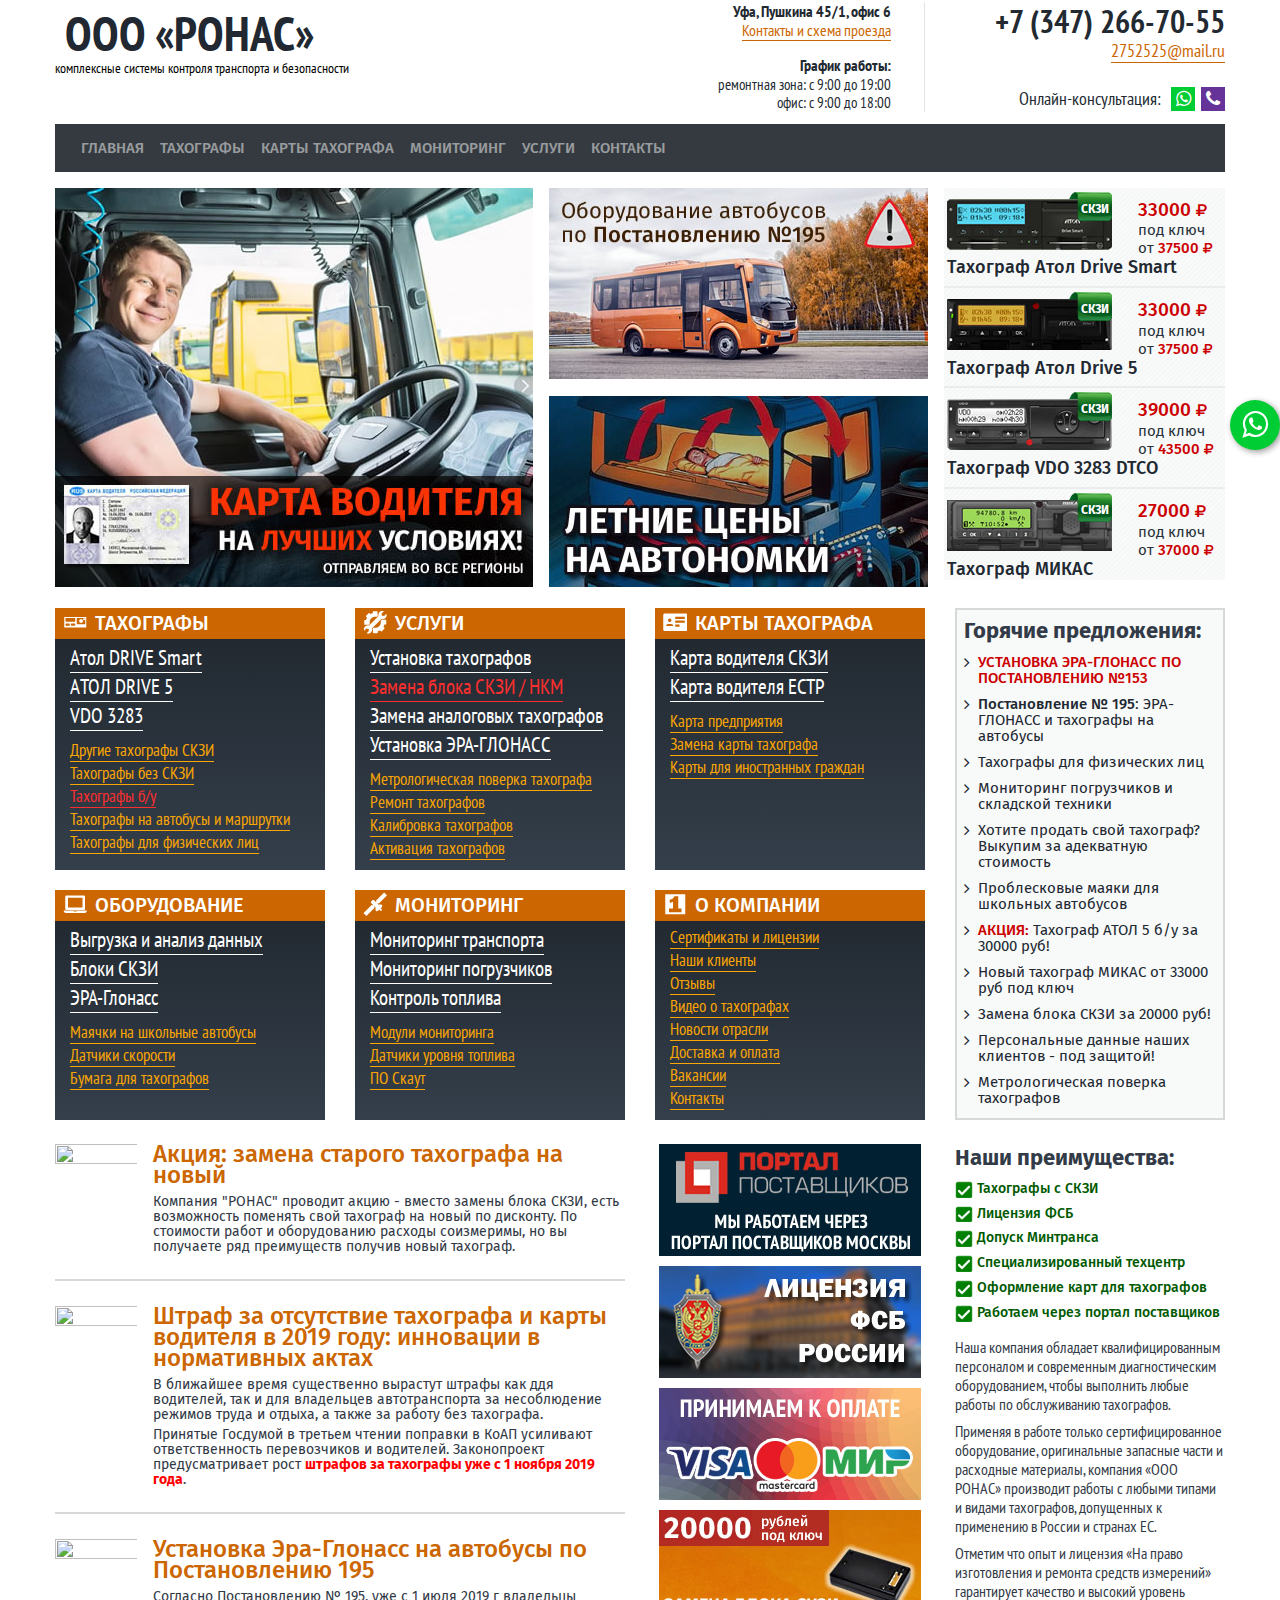
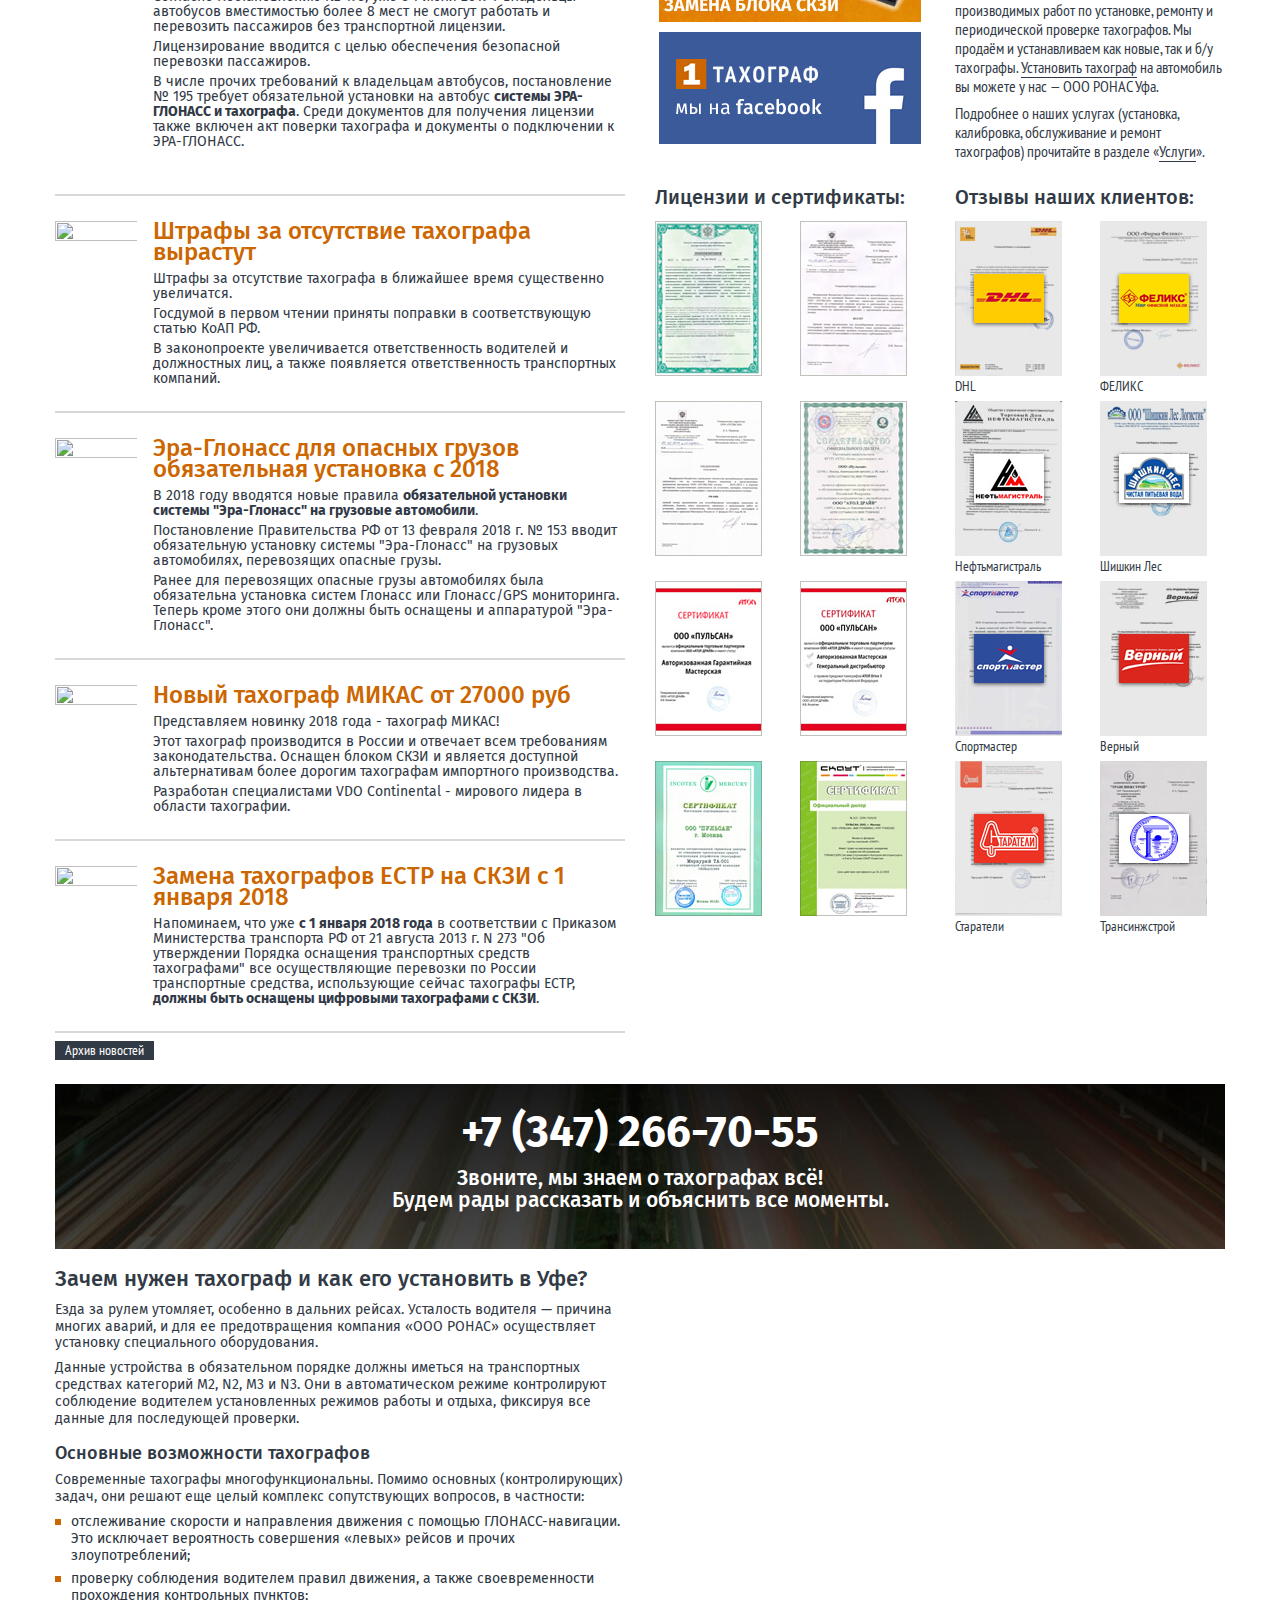
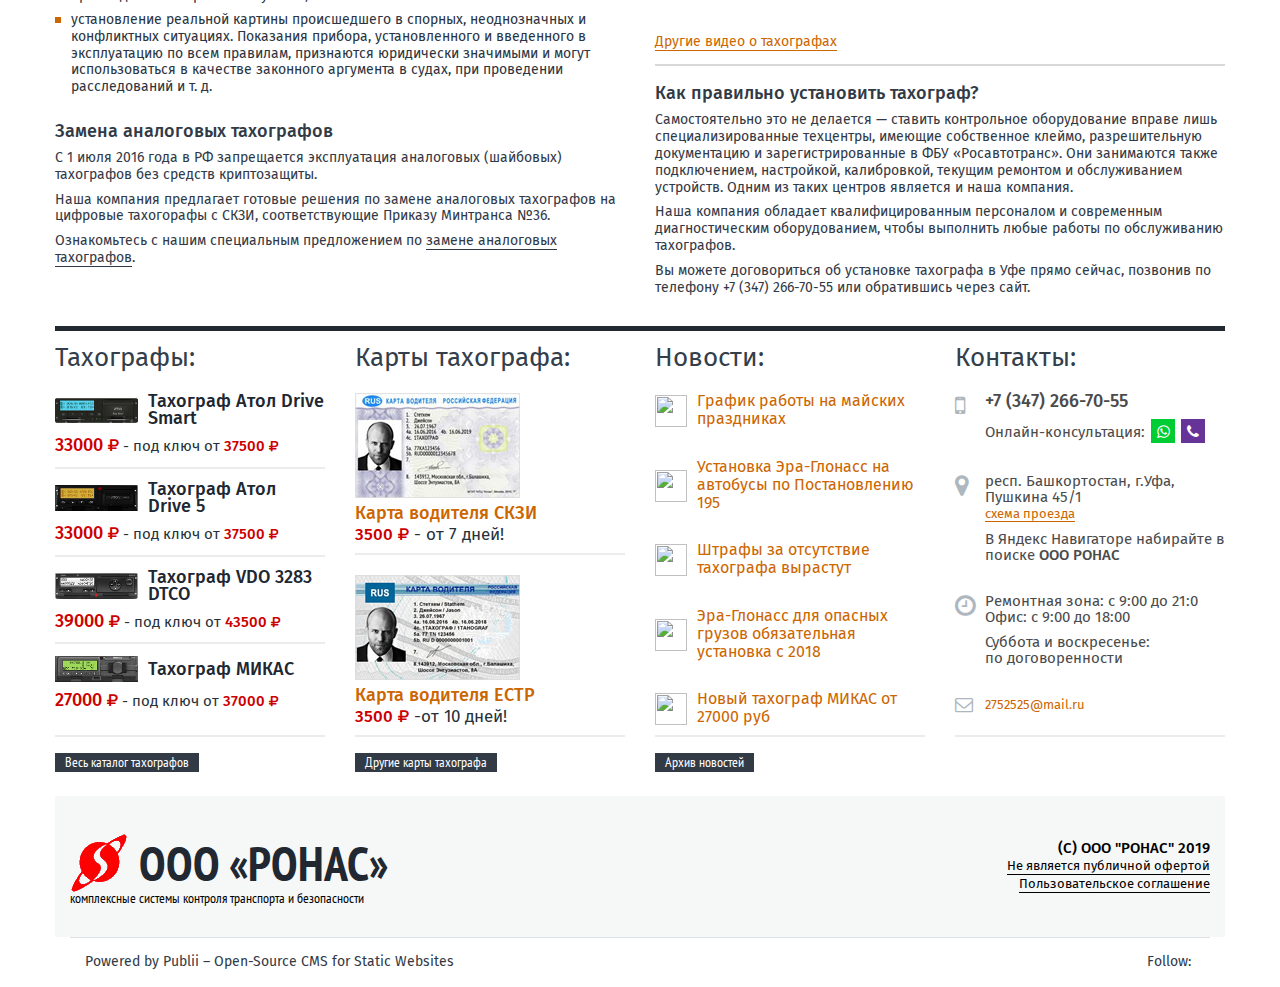
==== index.html @ 30694352 "Updated from Publii" ====
<!DOCTYPE html>
<html lang="ru">
<head>
	<meta charset="UTF-8">
	<meta name="viewport" content="width=device-width, initial-scale=1, shrink-to-fit=no">

	<title>Тахограф в Уфе | Купить и заказать установку в компании «ООО РОНАС»</title>
        <title>RonasUfa</title>
     
    <meta name="robots" content="index, follow" /> 
    <link rel="canonical" href="https://neftekamsksmart.ru/ufa/"> 
     
    <link rel="alternate" type="application/atom+xml" href="https://neftekamsksmart.ru/ufa/feed.xml" />
<link rel="alternate" type="application/json" href="https://neftekamsksmart.ru/ufa/feed.json" />
 
     
	<link href="https://fonts.googleapis.com/css?family=Fira+Sans:400,500,700|PT+Sans+Narrow:400,700&amp;subset=cyrillic" rel="stylesheet"> 
	<link rel="stylesheet" href="assets/themes/tahograf/css/bootstrap.min.css">
	<link rel="stylesheet" href="assets/themes/tahograf/css/font-awesome.min.css">
	<link rel="stylesheet" href="assets/themes/tahograf/css/jquery.fancybox.min.css">
	<link rel="stylesheet" href="assets/themes/tahograf/css/style.css">  

    <meta name="description"  content="Компания «ООО РОНАС» осуществляет продажу и установку тахографов по выгодной стоимости. Сделать заказ можно на сайте или по телефону в Уфе +7 (347) 266-70-55." />

    <link rel="canonical" href="index.html" />
    <!-- /all in one seo pack -->
    <link rel='dns-prefetch' href='index.html' />
    <link rel='dns-prefetch' href='https://www.google.com/' />
    <link rel='dns-prefetch' href='https://s.w.org/' />
    <link rel='shortlink' href='index.html' />
    <style>
        body {
            display: flex;
            min-height: 100vh;
            flex-direction: column;
        }

        main {
            flex: 1;
        }
    </style>
    <script type="application/ld+json">{"@context":"http://schema.org","@type":"Organization","name":"RonasUfa","logo":"https://neftekamsksmart.ru/ufa/media/website/ronas_O.png","url":"https://neftekamsksmart.ru/ufa/"}</script> 
    
</head>
<body>
    
    <header class="container-fluid jeneral">
		<div class="row">
			<div class="col-md-auto col-12 text-md-left text-center pb-3 pb-md-0 header-logo" >
				<a href="index.html" class="no-border nowrap">
					<p><img  src="https://neftekamsksmart.ru/ufa/media/website/ronas_O.png" alt="">ООО «РОНАС»</p>
					<div>комплексные системы контроля транспорта и безопасности</div>
				</a>
			</div>
			<div class="col-sm-auto ml-md-auto header-addr">
				<div >
					<b>Уфа, Пушкина 45/1, офис 6</b>
					<a href="/o-kompanii/contacty/" class="link-orange underlined">Контакты и схема проезда</a>
					<b class="pt-3">График работы:</b>
					<p>ремонтная зона: с 9:00 до 19:00</p>
					<p>офис: с 9:00 до 18:00</p>

				</div>
			</div>
			<div class="col-xl-3 col-sm-auto pt-3 pt-sm-0 header-contacts">
				<div>
					<a href="tel:+73472667055" class="no-border">+7 (347) 266-70-55</a>
					<a href="mailto:2752525@mail.ru" class="link-orange underlined">2752525@mail.ru</a>
					<p class="pt-4">
						<span class="pr-1">Онлайн-консультация:</span>
						<a target="_blank" href="https://api.whatsapp.com/send?phone=79373033031" rel="nofollow noopener noreferrer"><i class="fa fa-whatsapp sots" aria-hidden="true"></i></a>
						<a target="_blank" href="viber://add?number=79373033031"  rel="nofollow noopener noreferrer"><i class="fa fa-phone sots" aria-hidden="true"></i></a>
					</p>
				</div>
			</div>
		</div>

	</header>


	<nav class="container-fluid"  itemscope itemtype="http://schema.org/SiteNavigationElement">
		<div class="navbar navbar-light navbar-dark bg-dark navbar-expand-md">
			<button class="navbar-toggler" type="button" data-toggle="collapse" data-target="#navbar-mobile" aria-controls="navbar-mobile" aria-expanded="false" aria-label="Toggle navigation">
				 <span class="navbar-toggler-icon"></span>
			</button>

			<div id="navbar-mobile" class="navbar-collapse collapse">
                <ul class="navbar-nav">
                        <li class="nav-item">
                            <a class="nav-link" href="https://neftekamsksmart.ru/ufa/">Главная</a>
                        </li>
                        <li class="nav-item dropdown">
                            <a class="nav-link dropdown-toggle" href="https://neftekamsksmart.ru/ufa/tahograhy" role="button" data-toggle="dropdown" aria-haspopup="true" aria-expanded="false">Тахографы</a>
                            <div class="dropdown-menu dropdown-menu-right">
                                    <a class="dropdown-item" href="https://neftekamsksmart.ru/ufa/merkuriy">Меркурий ТА-001</a>
                            </div>
                        </li>
                        <li class="nav-item dropdown">
                            <a class="nav-link dropdown-toggle" href="https://neftekamsksmart.ru/ufa/karty" role="button" data-toggle="dropdown" aria-haspopup="true" aria-expanded="false">Карты тахографа</a>
                            <div class="dropdown-menu dropdown-menu-right">
                                    <a class="dropdown-item" href="https://neftekamsksmart.ru/ufa/karta_skzi">Карта водителя СКЗИ</a>
                                    <a class="dropdown-item" href="https://neftekamsksmart.ru/ufa/karta_rf">Карта водителя без СКЗИ</a>
                                    <a class="dropdown-item" href="https://neftekamsksmart.ru/ufa/karta_estr">Карта водителя ЕСТР</a>
                            </div>
                        </li>
                        <li class="nav-item dropdown">
                            <a class="nav-link dropdown-toggle" href="https://neftekamsksmart.ru/ufa/monitoring" role="button" data-toggle="dropdown" aria-haspopup="true" aria-expanded="false">Мониторинг</a>
                            <div class="dropdown-menu dropdown-menu-right">
                                    <a class="dropdown-item" href="https://neftekamsksmart.ru/ufa/monitoring_transport">Мониторинг транспорта</a>
                                    <a class="dropdown-item" href="https://neftekamsksmart.ru/ufa/kontrol_topliva">Контроль топлива</a>
                            </div>
                        </li>
                        <li class="nav-item dropdown">
                            <a class="nav-link dropdown-toggle" href="https://neftekamsksmart.ru/ufa/uslugi" role="button" data-toggle="dropdown" aria-haspopup="true" aria-expanded="false">Услуги</a>
                            <div class="dropdown-menu dropdown-menu-right">
                                    <a class="dropdown-item" href="https://neftekamsksmart.ru/ufa/ustanovka_taho">Установка тахографа</a>
                                    <a class="dropdown-item" href="https://neftekamsksmart.ru/ufa/kalibrovka_taho">Калибровка тахографов</a>
                                    <a class="dropdown-item" href="https://neftekamsksmart.ru/ufa/zamena_skzi">Замена блока СКЗИ</a>
                                    <a class="dropdown-item" href="https://neftekamsksmart.ru/ufa/poverka_taho">Поверка тахографа</a>
                            </div>
                        </li>
                        <li class="nav-item">
                            <a class="nav-link" href="https://neftekamsksmart.ru/ufa/kontakty">Контакты</a>
                        </li>
                </ul>
			</div>
		</div>


	</nav>

<main>
<div class="container-fluid mt-3">

        		<div class="row mx-n2">
        			<div class="col-lg-5 col-sm-7 px-2 d-flex flex-column">
        				<a href="/oformlenie_kart/voditelya/" class="main-banner-big flex-grow-1"><img src="media/files/main-banner-1.jpg" alt=""></a>
        			</div>
        			<div class="col-lg-4 col-sm-5 px-2 d-flex flex-column">
        				<a href="/o-kompanii/novosti/oborudovanie-avtobusov-po-postanovleniyu-195/" class="main-banner-small mt-3 mt-sm-0 flex-grow-1"><img src="media/files/main-banner-2.jpg" alt=""></a>
        				<a href="http://1автоклимат.рф" class="main-banner-small mt-3 flex-grow-1" target="_blank" rel="nofollow noopener noreferrer"><img src="media/files/main-banner-3.jpg" alt=""></a>
        			</div>
        			<div class="col-lg-3 col-md-auto col-sm-6 order-1 order-lg-0 main-favorites px-2">
        				<div class="d-flex flex-column justify-content-between">
        					<a href="/tahography/skzi/takhograf-atol-drive-smart/">
        						<div class="row">
        							<div class="col-sm-8 col-auto product-labeled skzi"><img src="media/files/main-favorites-1.jpg" alt="" class="img-fluid"></div>
        							<div class="col-sm-4 col">
        								<mark class="red"><b>33000</b> <i class="fa fa-rub" aria-hidden="true"></i></mark>
        								<p>под ключ от <span class="red"><b>37500</b> <i class="fa fa-rub" aria-hidden="true"></i></span></p>
        							</div>
        						</div>
        						<p>Тахограф Атол Drive Smart</p>
        					</a>
        					<a href="/tahography/skzi/atol_drive_5/">
        						<div class="row">
        							<div class="col-sm-8 col-auto product-labeled skzi"><img src="media/files/main-favorites-2.jpg" alt="" class="img-fluid"></div>
        							<div class="col-4 col">
        								<mark class="red"><b>33000</b> <i class="fa fa-rub" aria-hidden="true"></i></mark>
        								<p>под ключ от <span class="red"><b>37500</b> <i class="fa fa-rub" aria-hidden="true"></i></span></p>
        							</div>
        						</div>
        						<p>Тахограф Атол Drive 5</p>
        					</a>
        					<a href="/tahography/skzi/continental_3283_skzi/">
        						<div class="row">
        							<div class="col-sm-8 col-auto product-labeled skzi"><img src="media/files/main-favorites-3.jpg" alt="" class="img-fluid"></div>
        							<div class="col-4 col">
        								<mark class="red"><b>39000</b> <i class="fa fa-rub" aria-hidden="true"></i></mark>
        								<p>под ключ от <span class="red"><b>43500</b> <i class="fa fa-rub" aria-hidden="true"></i></span></p>
        							</div>
        						</div>
        						<p>Тахограф VDO 3283 DTCO</p>
        					</a>
        					<a href="/tahography/skzi/takhograf-mikas-s-skzi/">
        						<div class="row">
        							<div class="col-sm-8 col-auto product-labeled skzi"><img src="media/files/main-favorites-4.jpg" alt="" class="img-fluid"></div>
        							<div class="col-4 col">
        								<mark class="red"><b>27000</b> <i class="fa fa-rub" aria-hidden="true"></i></mark>
        								<p>под ключ от <span class="red"><b>37000</b> <i class="fa fa-rub" aria-hidden="true"></i></span></p>
        							</div>
        						</div>
        						<p>Тахограф МИКАС</p>
        					</a>
        				</div>
        			</div>
        		</div>
        		
        		<div class="row">
        			<div class="col-lg-9 col-12">
        				<div class="row">
        					<div class="col-md-4 col-sm-6 d-flex">
        						<div class="main-menu-item">
        							<header><img src="media/files/tahograf.png" class='mr-2' alt="ТАХОГРАФЫ">ТАХОГРАФЫ</header>
        							<div class="link-list gradient-dark">
        								<p class="link-list pb-2">
        									<a href="/tahography/skzi/takhograf-atol-drive-smart/" class="underlined">Атол DRIVE Smart</a>
        									<a href="/tahography/skzi/atol_drive_5/" class="underlined">AТОЛ DRIVE 5</a>
        									<a href="/tahography/skzi/continental_3283_skzi/" class="underlined">VDO 3283</a>
        								</p>
        								<a href="/tahography/tahograf_s_skzi/" class="link-orange underlined">Другие тахографы СКЗИ</a>
        								<a href="/tahography/bez_skzi/" class="link-orange underlined">Тахографы без СКЗИ</a>
        								<a href="/tahography/takhografy-bu/" class="red underlined">Тахографы б/у</a>
        								<a href="/o-kompanii/novosti/avtobusy-i-marshrutki-oboruduyut-takhografami/" class="link-orange underlined">Тахографы на автобусы и маршрутки</a>
        <a href="/tahography/tahograf-dlya-fizicheskih-lic/" class="link-orange underlined">Тахографы для физических лиц</a>
        							</div>
        						</div>
        					</div>
        					<div class="col-md-4 col-sm-6 d-flex">
        						<div class="main-menu-item">
        							<header><img src="media/files/repair.png" class='mr-2' alt="">УСЛУГИ</header>
        							<div class="link-list gradient-dark">
        								<p class="link-list pb-2">
        									<a href="/uslugi/ustanovka_tahografov/" class="underlined">Установка тахографов</a>
        									<a href="/tahography/zamena-bloka-skzi/" class="red underlined">Замена блока СКЗИ / НКМ</a>
        									<a href="/uslugi/zamena_tahografa/" class="underlined">Замена аналоговых тахографов</a>
        <a href="/uslugi/ustanovka-era-glonass-po-153-postanovleniyu/" class="underlined">Установка ЭРА-ГЛОНАСС</a>
        								</p>
        								<a href="/uslugi/poverka-takhografov/" class="link-orange underlined">Метрологическая поверка тахографа</a>
        								<a href="/uslugi/remont_tahografa/" class="link-orange underlined">Ремонт тахографов</a>
        								<a href="/uslugi/kalibrovka_tahografa/" class="link-orange underlined">Калибровка тахографов</a>
        								<a href="/uslugi/aktivaciya_tahografa/" class="link-orange underlined">Активация тахографов</a>
        							</div>
        						</div>
        					</div>
        					<div class="col-md-4 col-sm-6 d-flex">
        						<div class="main-menu-item">
        							<header><img src="media/files/id.png" class='mr-2' alt="КАРТЫ ТАХОГРАФА">КАРТЫ ТАХОГРАФА</header>
        							<div class="link-list gradient-dark">
        								<p class="link-list pb-2">
        									<a href="karta_voditelya/karta_voditelya_skzi/" class="underlined">Карта водителя СКЗИ</a>
        									<a href="karta_voditelya/karta_voditelya_estr/" class="underlined">Карта водителя ЕСТР</a>
        								</p>
        								<a href="/oformlenie_kart/predpriyatiya/" class="link-orange underlined">Карта предприятия</a>
        								<a href="/oformlenie_kart/zamena-kart/" class="link-orange underlined">Замена карты тахографа</a>
        								<a href="/oformlenie_kart/karty-takhografa-dlya-inostrannykh-grazhdan/" class="link-orange underlined">Карты для иностранных граждан</a>
        							</div>
        						</div>
        					</div>
        					<div class="col-md-4 col-sm-6 d-flex">
        						<div class="main-menu-item">
        							<header><img src="media/files/laptop.png" class='mr-2' alt="">ОБОРУДОВАНИЕ</header>
        							<div class="link-list gradient-dark">
        								<p class="link-list pb-2">
        									<a href="/oborudovanie/read/" class="underlined">Выгрузка и анализ данных</a>
        									<a href="/oborudovanie/blok-skzi/" class="underlined">Блоки СКЗИ</a>
        									<a href="/glonass_gps/moduli_monitoringa_skaut/omnicomm-asn-era-glonass/" class="underlined">ЭРА-Глонасс</a>
        								</p>
        								<a href="/oborudovanie/migalki-dlya-shkolnykh-avtobusov/" class="link-orange underlined">Маячки на школьные автобусы</a>
        								<a href="/oborudovanie/datchik-skorosti/" class="link-orange underlined">Датчики скорости</a>
        								<a href="/oborudovanie/termobumaga/" class="link-orange underlined">Бумага для тахографов</a>
        							</div>
        						</div>
        					</div>
        					<div class="col-md-4 col-sm-6 d-flex">
        						<div class="main-menu-item">
        							<header><img src="media/files/sattelite.png" class='mr-2' alt="">МОНИТОРИНГ</header>
        							<div class="link-list gradient-dark">
        								<p class="link-list pb-2">
        									<a href="/glonass_gps/transport_monitoring/" class="underlined">Мониторинг транспорта</a>
        									<a href="/glonass_gps/forklift/" class="underlined">Мониторинг погрузчиков</a>
        									<a href="/glonass_gps/fuel_control/" class="underlined">Контроль топлива</a>
        								</p>
        								<a href="/glonass_gps/moduli-monitoringa-skaut/" class="link-orange underlined">Модули мониторинга</a>
        								<a href="/glonass_gps/dut/" class="link-orange underlined">Датчики уровня топлива</a>
        								<a href="/glonass_gps/sistema_skaut/" class="link-orange underlined">ПО Скаут</a>
        							</div>
        						</div>
        					</div>
        					<div class="col-md-4 col-sm-6 d-flex">
        						<div class="main-menu-item">
        							<header><img src="media/files/1.png" class='mr-2' alt="">О КОМПАНИИ</header>
        							<div class="link-list gradient-dark">
        								<a href="/o-kompanii/sertificaty/" class="link-orange underlined">Сертификаты и лицензии</a>
        								<a href="/o-kompanii/clienty/" class="link-orange underlined">Наши клиенты</a>
        								<a href="/o-kompanii/otzyvy/" class="link-orange underlined">Отзывы</a>
        								<a href="/tahography/video-o-tahografah/" class="link-orange underlined">Видео о тахографах</a>
        								<a href="/o-kompanii/novosti/" class="link-orange underlined">Новости отрасли</a>
        								<a href="/o-kompanii/dostavka-oplata/" class="link-orange underlined">Доставка и оплата</a>
        								<a href="/o-kompanii/vacations/" class="link-orange underlined">Вакансии</a>
        								<a href="/o-kompanii/contacty/" class="link-orange underlined">Контакты</a>
        							</div>
        						</div>
        					</div>
        				</div>
        			</div>
        
        			<div class="col-lg-3 col-md col-sm-6 order-1 order-lg-0 main-hot-deals">
        				<div>
        					<h4 class="main-aside">Горячие предложения:</h4>
                                                                                      					<ul>
        <li><div><a href="/uslugi/ustanovka-era-glonass-po-153-postanovleniyu/"><b><span class="red">Установка ЭРА-ГЛОНАСС по Постановлению №153</span></b></a></div></li>
        <li><div><a href="/o-kompanii/novosti/oborudovanie-avtobusov-po-postanovleniyu-195/"><b>Постановление № 195</b>: ЭРА-ГЛОНАСС и тахографы на автобусы</a></div></li>
        <li><div><a href="/tahography/tahograf-dlya-fizicheskih-lic/">Тахографы для физических лиц</a></div></li>
        <li><div><a href="/glonass_gps/forklift/">Мониторинг погрузчиков и складской техники</a></div></li>
        <li><div><a href="/uslugi/prodat-tahograf/">Хотите продать свой тахограф? Выкупим за адекватную стоимость</a></div></li>
        <li><div><a href="/oborudovanie/migalki-dlya-shkolnykh-avtobusov/">Проблесковые маяки для школьных автобусов</a></div></li>
        <li><div><a href="/tahography/takhografy-bu/"><span class="red">АКЦИЯ:</span> Тахограф АТОЛ 5 б/у за 30000 руб!</a></div></li>
        <li><div><a href="/o-kompanii/novosti/novyy-takhograf-mikas-ot-33000-rub/">Новый тахограф МИКАС от 33000 руб под ключ</a></div></li>
        <li><div><a href="/tahography/zamena-bloka-skzi/">Замена блока СКЗИ за 20000 руб!</a></div></li>
        <li><div><a href="/o-kompanii/novosti/obrabotka-personalnykh-dannykh/">Персональные данные наших клиентов - под защитой!</a></div></li>
        <li><div><a href="/uslugi/poverka-takhografov/">Метрологическая поверка тахографов</a></div></li>
        					</ul>
        				</div>
        			</div>
        		</div>
        
        		<div class="row mt-4">
        			<div class="col-md-6">
        		<div class="main-news-item"><div class="row"><div class="col-2"><a href="/o-kompanii/novosti/zamena-starogo-tahografa-na-novyj/"><img width="150" height="150" src="/wp-content/uploads/2019/10/drive-smart-1-150x150.jpg" class="img-fluid wp-post-image" alt="" /></a></div>
        		<div class="col-10"><h4><a href="/o-kompanii/novosti/zamena-starogo-tahografa-na-novyj/" class="link-orange">Акция: замена старого тахографа на новый</a></h4>
        		<p>Компания "РОНАС" проводит акцию - вместо замены блока СКЗИ, есть возможность поменять свой тахограф на новый по дисконту. По стоимости работ и оборудованию расходы соизмеримы, но вы получаете ряд преимуществ получив новый тахограф.</p></div></div></div>
        		
        		<div class="main-news-item"><div class="row"><div class="col-2"><a href="/o-kompanii/novosti/novye-shtrafy-za-otsutstvie-tahografa-i-narushenie-rezhima-truda-i-otdyha-uzhe-s-1-noyabrya-2019-g/"><img width="150" height="150" src="/wp-content/uploads/2019/07/gaishnik.jpg" class="img-fluid wp-post-image" alt="" /></a></div>
        		<div class="col-10"><h4><a href="/o-kompanii/novosti/novye-shtrafy-za-otsutstvie-tahografa-i-narushenie-rezhima-truda-i-otdyha-uzhe-s-1-noyabrya-2019-g/" class="link-orange">Штраф за отсутствие тахографа и карты водителя в 2019 году: инновации в нормативных актах</a></h4>
        		<p>В ближайшее время существенно вырастут штрафы как ддя водителей, так и для владельцев автотранспорта за несоблюдение режимов труда и отдыха, а также за работу без тахографа.</p>
        		<p>Принятые Госдумой в третьем чтении поправки в КоАП усиливают ответственность перевозчиков и водителей. Законопроект предусматривает рост <strong style="color:red;">штрафов за тахографы уже с 1 ноября 2019 года</strong>.</p></div></div></div>
        		<div class="main-news-item"><div class="row"><div class="col-2"><a href="/o-kompanii/novosti/oborudovanie-avtobusov-po-postanovleniyu-195/"><img width="150" height="150" src="wp-content/uploads/2019/04/51cd-1-150x150.jpg" class="img-fluid wp-post-image" alt="" srcset="wp-content/uploads/2019/04/51cd-1-150x150.jpg 150w, wp-content/uploads/2019/04/51cd-1-165x165.jpg 165w" sizes="(max-width: 150px) 100vw, 150px" /></a></div><div class="col-10"><h4><a href="/o-kompanii/novosti/oborudovanie-avtobusov-po-postanovleniyu-195/" class="link-orange">Установка Эра-Глонасс на автобусы по Постановлению 195</a></h4><p>Согласно Постановлению № 195, уже с 1 июля 2019 г владельцы автобусов вместимостью более 8 мест не смогут работать и перевозить пассажиров без транспортной лицензии.</p>
        
        <p>Лицензирование вводится с целью обеспечения безопасной перевозки пассажиров. </p>
        
        <p>В числе прочих требований к владельцам автобусов, постановление № 195 требует обязательной установки на автобус <strong>системы ЭРА-ГЛОНАСС  и тахографа</strong>. Среди документов для получения лицензии также включен акт поверки тахографа и документы о подключении к ЭРА-ГЛОНАСС.</p>
        <p>&nbsp;</p></div></div></div><div class="main-news-item"><div class="row"><div class="col-2"><a href="/o-kompanii/novosti/shtrafy-za-otsutstvie-takhografa-vyrastut/"><img width="150" height="150" src="wp-content/uploads/2019/04/c1d63c99806bf85b2166f1be72116b92-150x150.jpg" class="img-fluid wp-post-image" alt="" /></a></div><div class="col-10"><h4><a href="/o-kompanii/novosti/shtrafy-za-otsutstvie-takhografa-vyrastut/" class="link-orange">Штрафы за отсутствие тахографа вырастут</a></h4><p>Штрафы за отсутствие тахографа в ближайшее время существенно увеличатся.</p>
        
        <p>Госдумой в первом чтении приняты поправки в соответствующую статью КоАП РФ.</p>
        
        <p>В законопроекте увеличивается ответственность водителей и должностных лиц, а также появляется ответственность транспортных компаний.</p></div></div></div><div class="main-news-item"><div class="row"><div class="col-2"><a href="/o-kompanii/novosti/era-glonass-obyazatelna-v-2018-godu-dlya-opasnykh-gruzov/"><img width="150" height="150" src="wp-content/uploads/2019/04/132-1024x576-150x150.jpg" class="img-fluid wp-post-image" alt="" /></a></div><div class="col-10"><h4><a href="/o-kompanii/novosti/era-glonass-obyazatelna-v-2018-godu-dlya-opasnykh-gruzov/" class="link-orange">Эра-Глонасс для опасных грузов обязательная установка с 2018</a></h4><p>В 2018 году вводятся новые правила <strong>обязательной установки системы "Эра-Глонасс" на грузовые автомобили</strong>.</p>
        <p>Постановление Правительства РФ от 13 февраля 2018 г. № 153 вводит обязательную установку системы "Эра-Глонасс" на грузовых автомобилях, перевозящих опасные грузы.</p>
        
        <p>Ранее для перевозящих опасные грузы автомобилях была обязательна установка систем Глонасс или Глонасс/GPS мониторинга. Теперь кроме этого они должны быть оснащены и аппаратурой "Эра-Глонасс".</p></div></div></div><div class="main-news-item"><div class="row"><div class="col-2"><a href="/o-kompanii/novosti/novyy-takhograf-mikas-ot-33000-rub/"><img width="150" height="150" src="wp-content/uploads/2019/04/mikas_t2-150x150.jpg" class="img-fluid wp-post-image" alt="" /></a></div><div class="col-10"><h4><a href="/o-kompanii/novosti/novyy-takhograf-mikas-ot-33000-rub/" class="link-orange">Новый тахограф МИКАС от 27000 руб</a></h4><p>Представляем новинку 2018 года - <a href="/tahography/skzi/takhograf-mikas-s-skzi/">тахограф МИКАС</a>!</p>
        <p>Этот тахограф производится в России и отвечает всем требованиям законодательства. Оснащен блоком СКЗИ и является доступной альтернативам более дорогим тахографам импортного производства.</p>
        <p>Разработан специалистами VDO Continental - мирового лидера в области тахографии.</p></div></div></div><div class="main-news-item"><div class="row"><div class="col-2"><a href="/o-kompanii/novosti/zamena-takhografov-estr-na-skzi-s-1-yanvarya-2018/"><img width="150" height="150" src="wp-content/uploads/2019/04/sajt-150x150.jpg" class="img-fluid wp-post-image" alt="" /></a></div><div class="col-10"><h4><a href="/o-kompanii/novosti/zamena-takhografov-estr-na-skzi-s-1-yanvarya-2018/" class="link-orange">Замена тахографов ЕСТР на СКЗИ с 1 января 2018</a></h4><p>Напоминаем, что уже <strong>с 1 января 2018 года</strong> в соответствии с Приказом Министерства транспорта РФ от 21 августа 2013 г. N 273 "Об утверждении Порядка оснащения транспортных средств тахографами" все осуществляющие перевозки по России транспортные средства, использующие сейчас тахографы ЕСТР, <strong>должны быть оснащены цифровыми тахографами с СКЗИ</strong>.</p></div></div></div>
        				<a href="/o-kompanii/novosti/" class="mt-2 btn-dark-gray">Архив новостей</a>
        			</div>
        
        			<div class="col-md-6">
        				<div class="row">
        					<div class="col-xl-6 col-lg-5 order-1 order-lg-0 block-cards">
        						<span><a href="https://old-zakupki.mos.ru/#/suppliers/1101072" target="_blank" rel="nofollow noopener noreferrer"><img src="media/files/block-card-1.jpg" class="img-fluid" alt=""></a></span>
        						<span><a href="/o-kompanii/sertificaty/"><img src="media/files/block-card-2.jpg" class="img-fluid" alt=""></a></span>
        						<span><a href="/o-kompanii/dostavka-oplata/"><img src="media/files/block-card-3.jpg" class="img-fluid" alt=""></a></span>
        						<span><a href="/tahography/zamena-bloka-skzi/"><img src="media/files/block-card-4.jpg" class="img-fluid" alt=""></a></span>
        						<span><a href="https://www.facebook.com/%D0%A1%D0%B5%D1%80%D1%82%D0%B8%D1%84%D0%B8%D1%86%D0%B8%D1%80%D0%BE%D0%B2%D0%B0%D0%BD%D0%BD%D1%8B%D0%B9-%D1%83%D1%81%D1%82%D0%B0%D0%BD%D0%BE%D0%B2%D0%BE%D1%87%D0%BD%D1%8B%D0%B9-%D1%86%D0%B5%D0%BD%D1%82%D1%80-%D0%9F%D1%83%D0%BB%D1%8C%D1%81%D0%B0%D0%BD-1788670204737111/"target="_blank" rel="nofollow noopener noreferrer"><img src="media/files/block-card-5.jpg" class="img-fluid" alt=""></a></span>
        					</div>
        					<div class="col-xl-6 col-lg-7">
        						<h4 class="main-aside">Наши преимущества:</h4>
        						<ul class="green-list">
        							<li>Тахографы с СКЗИ</li>
        							<li>Лицензия ФСБ</li>
        							<li>Допуск Минтранса</li>
        							<li>Специализированный техцентр</li>
        							<li>Оформление карт для тахографов</li>
        							<li>Работаем через портал поставщиков</li>
        						</ul>
        						<p class="aside-narrow mt-3">Наша компания обладает квалифицированным персоналом и современным диагностическим оборудованием, чтобы выполнить любые работы по обслуживанию тахографов.</p>
        						<p class="aside-narrow">Применяя в работе только сертифицированное оборудование, оригинальные запасные части и расходные материалы, компания «ООО РОНАС» производит работы с любыми типами и видами тахографов, допущенных к применению в России и странах ЕС.</p>
        						<p class="aside-narrow">Отметим что опыт и лицензия «На право изготовления и ремонта средств измерений» гарантирует качество и высокий уровень производимых работ по установке, ремонту и периодической проверке тахографов. Мы продаём и устанавливаем как новые, так и б/у тахографы. <a href="/uslugi/ustanovka/" class="underlined">Установить тахограф</a> на автомобиль вы можете у нас &#8212; ООО РОНАС Уфа.</p>
        						<p class="aside-narrow">Подробнее о наших услугах (установка, калибровка, обслуживание и ремонт тахографов) прочитайте в разделе «<a href="/uslugi/" class="underlined">Услуги</a>».</p>
        					</div>
        				</div>
        
        				<div class="row mt-4 block-certificates">
        					<div class="col-6">
        						<h5 class="main-aside">Лицензии и сертификаты:</h5>
        						<div class="row">
        							<div class="col-6">
        								<a href="/media/files/lic1.jpg" data-fancybox="images">
        									<img src="media/files/blic1.jpg" alt="" class="img-fluid small-brightness">
        								</a>
        							</div>
        							<div class="col-6">
        								<a href="/media/files/lic2.jpg" data-fancybox="images">
        									<img src="media/files/blic2.jpg" alt="" class="img-fluid small-brightness">
        								</a>
        							</div>
        							<div class="col-6">
        								<a href="/media/files/lic3.jpg" data-fancybox="images">
        									<img src="media/files/blic3.jpg" alt="" class="img-fluid small-brightness">
        								</a>
        							</div>
        							<div class="col-6">
        								<a href="/media/files/lic4.jpg" data-fancybox="images">
        									<img src="media/files/blic4.jpg" alt="" class="img-fluid small-brightness">
        								</a>
        							</div>
        							<div class="col-6">
        								<a href="/media/files/lic5.jpg" data-fancybox="images">
        									<img src="media/files/blic5.jpg" alt="" class="img-fluid small-brightness">
        								</a>
        							</div>
        							<div class="col-6">
        								<a href="/media/files/lic6.jpg" data-fancybox="images">
        									<img src="media/files/blic6.jpg" alt="" class="img-fluid small-brightness">
        								</a>
        							</div>
        							<div class="col-6">
        								<a href="/media/files/lic7.jpg" data-fancybox="images">
        									<img src="media/files/blic7.jpg" alt="" class="img-fluid small-brightness">
        								</a>
        							</div>
        							<div class="col-6">
        								<a href="/media/files/lic8.jpg" data-fancybox="images">
        									<img src="media/files/blic8.jpg" alt="" class="img-fluid small-brightness">
        								</a>
        							</div>
        						</div>
        					</div>
        
        					<div class="col-6">
        						<h5 class="main-aside">Отзывы наших клиентов:</h5>
        						<div class="row">
        							<div class="col-6">
        								<a href="/media/files/otz4.jpg" data-fancybox="images">
        									<img src="media/files/og1.jpg" alt="" class="img-fluid small-brightness">
        								</a>
        								<p>DHL</p>
        							</div>
        							<div class="col-6">
        								<a href="/media/files/otz1.jpg" data-fancybox="images">
        									<img src="media/files/og2.jpg" alt="" class="img-fluid small-brightness">
        								</a>
        								<p>ФЕЛИКС</p>
        							</div>
        							<div class="col-6">
        								<a href="/media/files/otz5.jpg" data-fancybox="images">
        									<img src="media/files/og3.jpg" alt="" class="img-fluid small-brightness">
        								</a>
        								<p>Нефтьмагистраль</p>
        							</div>
        							<div class="col-6">
        								<a href="/media/files/otz2.jpg" data-fancybox="images">
        									<img src="media/files/og4.jpg" alt="" class="img-fluid small-brightness">
        								</a>
        								<p>Шишкин Лес</p>
        							</div>
        							<div class="col-6">
        								<a href="/media/files/otz3.jpg" data-fancybox="images">
        									<img src="media/files/og5.jpg" alt="" class="img-fluid small-brightness">
        								</a>
        								<p>Спортмастер</p>
        							</div>
        							<div class="col-6">
        								<a href="/media/files/otz6.jpg" data-fancybox="images">
        									<img src="media/files/og6.jpg" alt="" class="img-fluid small-brightness">
        								</a>
        								<p>Верный</p>
        							</div>
        							<div class="col-6">
        								<a href="/media/files/otz7.jpg" data-fancybox="images">
        									<img src="media/files/og7.jpg" alt="" class="img-fluid small-brightness">
        								</a>
        								<p>Старатели</p>
        							</div>
        							<div class="col-6">
        								<a href="/media/files/otz10.jpg" data-fancybox="images">
        									<img src="media/files/og8.jpg" alt="" class="img-fluid small-brightness">
        								</a>
        								<p>Трансинжстрой</p>
        							</div>
        						</div>
        					</div>
        				</div>
        			</div>
        		</div>
        
        		<div class="mt-4 mb-3 dark-block-tel">
        			<a href="tel:+73472667055" class="no-border">+7 (347) 266-70-55</a>
        			<p class="mt-4">Звоните, мы знаем о тахографах всё! <br>Будем рады рассказать и объяснить все моменты.</p>
        		</div>
        
        		<div class="row">
        			<div class="col-md-6">
        				<h1 class="seo-txt">Зачем нужен тахограф и как его установить в Уфе?</h1>
        				<p class="txt">Езда за рулем утомляет, особенно в дальних рейсах. Усталость водителя — причина многих аварий, и для ее предотвращения компания «ООО РОНАС» осуществляет установку специального оборудования. </p>
        				<p class="txt">Данные устройства в обязательном порядке должны иметься на транспортных средствах категорий М2, N2, M3 и N3. Они в автоматическом режиме контролируют соблюдение водителем установленных режимов работы и отдыха, фиксируя все данные для последующей проверки.</p>
        				<h2 class="seo-txt">Основные возможности тахографов</h2>
        				<p class="txt">Современные тахографы многофункциональны. Помимо основных (контролирующих) задач, они решают еще целый комплекс сопутствующих вопросов, в частности:</p>
        <ul class="mt-2 mb-4 squared">
                <li>отслеживание скорости и направления движения с помощью ГЛОНАСС-навигации. Это исключает вероятность совершения «левых» рейсов и прочих злоупотреблений;</li>
                <li>проверку соблюдения водителем правил движения, а также своевременности прохождения контрольных пунктов; </li>
                <li>установление реальной картины происшедшего в спорных, неоднозначных и конфликтных ситуациях. Показания прибора, установленного и введенного в эксплуатацию по всем правилам, признаются юридически значимыми и могут использоваться в качестве законного аргумента в судах, при проведении расследований и т. д. </li></ul>
        <h2 class="seo-txt">Замена аналоговых тахографов</h2>
        <p class="txt">С 1 июля 2016 года в РФ запрещается эксплуатация аналоговых (шайбовых) тахографов без средств криптозащиты.</p>
        
        <p class="txt">Наша компания предлагает готовые решения по замене аналоговых тахографов на цифровые тахогорафы с СКЗИ, соответствующие Приказу Минтранса №36.</p>
        
        <p class="txt">Ознакомьтесь с нашим специальным предложением по <a href="/uslugi/zamena/">замене аналоговых тахографов</a>.</p>
        			</div>
        			<div class="col-md-6 mt-3 mt-md-0">
        				<iframe width="100%" height="360" src="https://www.youtube.com/embed/WIAR6Zn6Eec?controls=0" frameborder="0" allow="accelerometer; autoplay; encrypted-media; gyroscope; picture-in-picture" allowfullscreen></iframe>
        				<div class="pt-1 pb-3 mb-3 video-caption">
        					<a href="/tahography/video_o_tahografah/" class="link-orange underlined">Другие видео о тахографах</a>
        				</div>
        				<h2 class="seo-txt">Как правильно установить тахограф?</h2>
        				<p class="txt">Самостоятельно это не делается — ставить контрольное оборудование вправе лишь специализированные техцентры, имеющие собственное клеймо, разрешительную документацию и зарегистрированные в ФБУ «Росавтотранс». Они занимаются также подключением, настройкой, калибровкой, текущим ремонтом и обслуживанием устройств. Одним из таких центров является и наша компания.</p>
        				<p class="txt">Наша компания обладает квалифицированным персоналом и современным диагностическим оборудованием, чтобы выполнить любые работы по обслуживанию тахографов.</p>
        				<p class="txt">Вы можете договориться об установке тахографа в Уфе прямо сейчас, позвонив по телефону +7 (347) 266-70-55 или обратившись через сайт.</p>
        			</div>
        		</div>
        
        
        <!--
        
        	<div class="jumbotron jumbotron-fluid">
        		<div class="container">
        		
        		
        		<div class="hero-text">
        		<h1 class="display-4">Homepage Hero</h1>
        <p class="my-4">Vis omnis abhorreant cu, ea modo sensibus forensibus mei, ex his viderer aliquam maiestatis.</p>
        <a class="btn btn-primary btn-lg" href="#">Read more <i class="fas fa-arrow-right"></i></a>
        		</div>
        		
        		</div>
        	</div>
        
        -->        <!--
-->
<!--
    <div class="container my-5">
        <div class="row">

            <div class="sidebar col-md-4 order-md-last">
                
                <style>
                    .position-sticky {
                        position: -webkit-sticky;
                	    position: sticky;
                        top: 15px;
                    }
                </style>
                
                <div class="position-sticky">
                
                    
                    
                    
                    <div class="search mb-4">
                        <h3>Search</h3>
                        <form action="https://neftekamsksmart.ru/ufa/search.html" class="row form-inline mx-0">
                            <input
                                class="col form-control mr-2"
                                type="search"
                                name="q"
                                placeholder="search..."/>
                            <button class="col-auto btn btn-primary my-2" type="submit">
                                <i class="fas fa-search"></i>
                            </button>
                        </form>
                    </div>
                    
                    <script>
                        (function () {
                            var cx = '';
                            var gcse = document.createElement('script');
                            gcse.type  = 'text/javascript';
                            gcse.async = true;
                            gcse.src   = 'https://cse.google.com/cse.js?cx=' + cx;
                            var s = document.getElementsByTagName('script')[0];
                            s.parentNode.insertBefore(gcse, s);
                        })();
                    </script>
                    
                    <gcse:searchresults-only></gcse:searchresults-only>
                    
                
                    
                    <div class="sidebar-menu mb-4">
                        <h3></h3>
                        <ul>
                        </ul>
                    </div>
                    
                
                    
                    
                    
                    <div class="authors mb-4">
                        <h3>Authors</h3>
                        <ul>
                        </ul>
                    </div>
                    
                
                    
                    
                
                </div>            </div>

            <div class="col-md">
                

                
            </div>
 
        </div>
    </div>
-->
</div>
   

</main>

   	<footer class="container-fluid jeneral" itemscope itemtype="http://schema.org/LocalBusiness">
		<div class="row pt-3 pb-4">
			<div class="col-lg-3 col-6 d-flex flex-column align-items-start footer-favorites">
				<h4 class="footer">Тахографы:</h4>
				<div class="footer-block-grow">
					<a href="/tahography/skzi/takhograf-atol-drive-smart/">
						<div class="row">
							<div class="col-4"><img src="media/files/main-favorites-1.jpg" alt="" class="img-fluid"></div>
							<div class="col-8">Тахограф Атол Drive Smart</div>
						</div>
						<p>
							<span class="red"><b>33000</b> <i class="fa fa-rub" aria-hidden="true"></i></span>
							<span class="nowrap">- под ключ от</span>
							<span class="red nowrap"><b>37500</b> <i class="fa fa-rub" aria-hidden="true"></i></span>
						</p>
					</a>
					<a href="/tahography/skzi/atol_drive_5/">
						<div class="row">
							<div class="col-4"><img src="media/files/main-favorites-2.jpg" alt="" class="img-fluid"></div>
							<div class="col-8">Тахограф Атол <span class="nowrap">Drive 5</span></div>
						</div>
						<p>
							<span class="red"><b>33000</b> <i class="fa fa-rub" aria-hidden="true"></i></span>
							<span class="nowrap">- под ключ от</span>
							<span class="red nowrap"><b>37500</b> <i class="fa fa-rub" aria-hidden="true"></i></span>
						</p>
					</a>
					<a href="/tahography/skzi/continental_3283_skzi/">
						<div class="row">
							<div class="col-4"><img src="media/files/main-favorites-3.jpg" alt="" class="img-fluid"></div>
							<div class="col-8">Тахограф VDO 3283 DTCO</div>
						</div>
						<p>
							<span class="red"><b>39000</b> <i class="fa fa-rub" aria-hidden="true"></i></span>
							<span class="nowrap">- под ключ от</span>
							<span class="red nowrap"><b>43500</b> <i class="fa fa-rub" aria-hidden="true"></i></span>
						</p>
					</a>
					<a href="/tahography/skzi/takhograf-mikas-s-skzi/">
						<div class="row">
							<div class="col-4"><img src="media/files/main-favorites-4.jpg" alt="" class="img-fluid"></div>
							<div class="col-8">Тахограф МИКАС</div>
						</div>
						<p>
							<span class="red"><b>27000</b> <i class="fa fa-rub" aria-hidden="true"></i></span>
							<span class="nowrap">- под ключ от</span>
							<span class="red nowrap"><b>37000</b> <i class="fa fa-rub" aria-hidden="true"></i></span>
						</p>
					</a>
				</div>
				<a href="/tahography/" class="mt-3 btn-dark-gray">Весь каталог тахографов</a>
			</div>

			<div class="col-lg-3 col-6 d-flex flex-column align-items-start footer-cards">
				<h4 class="footer">Карты тахографа:</h4>
				<div class="footer-block-grow">
					<div class="d-flex flex-column align-items-start">
						<a href="/oformlenie_kart/voditelya/" class="no-border"><img src="media/files/card-skzi-footer.jpg" alt="" class="img-fluid small-brightness"></a>
						<a href="/oformlenie_kart/voditelya/" class="mt-1 link-orange">Карта водителя СКЗИ</a>
						<p>
							<span class="red">
								<b>3500</b> <i class="fa fa-rub" aria-hidden="true"></i></span> - <span class="nowrap">от 7 дней!
							</span>
						</p>
					</div>
					<div class="d-flex flex-column align-items-start">
						<a href="/oformlenie_kart/oformlenie-kart-estr/" class="no-border"><img src="media/files/card-estr-footer.jpg" alt="" class="img-fluid small-brightness"></a>
						<a href="/oformlenie_kart/oformlenie-kart-estr/" class="mt-1 link-orange">Карта водителя ЕСТР</a>
						<p>
							<span class="red">
								<b>3500</b> <i class="fa fa-rub" aria-hidden="true"></i></span> -<span class="nowrap">от 10 дней!
							</span>
						</p>
					</div>
				</div>
				<a href="/oformlenie_kart/" class="mt-3 btn-dark-gray">Другие карты тахографа</a>
			</div>

			<div class="col-lg-3 col-6 d-flex flex-column align-items-start mt-4 mt-lg-0 footer-news">
				<h4 class="footer">Новости:</h4>
				<div class="footer-block-grow">
                                  <p><a href="/o-kompanii/novosti/grafik-raboty-na-majskih-prazdnikah/" class="no-border"><img width="32" height="32" src="wp-content/uploads/2019/04/11b10a7e08fc26f4440aab68826984dc-150x150.jpg" class="attachment-32x32 size-32x32 wp-post-image" alt="" /></a><span><a href="/o-kompanii/novosti/grafik-raboty-na-majskih-prazdnikah/" class="link-orange">График работы на майских праздниках</a></span></p><p><a href="/o-kompanii/novosti/oborudovanie-avtobusov-po-postanovleniyu-195/" class="no-border"><img width="32" height="32" src="wp-content/uploads/2019/04/51cd-1-150x150.jpg" class="attachment-32x32 size-32x32 wp-post-image" alt="" srcset="wp-content/uploads/2019/04/51cd-1-150x150.jpg 150w, wp-content/uploads/2019/04/51cd-1-165x165.jpg 165w" sizes="(max-width: 32px) 100vw, 32px" /></a><span><a href="/o-kompanii/novosti/oborudovanie-avtobusov-po-postanovleniyu-195/" class="link-orange">Установка Эра-Глонасс на автобусы по Постановлению 195</a></span></p><p><a href="/o-kompanii/novosti/shtrafy-za-otsutstvie-takhografa-vyrastut/" class="no-border"><img width="32" height="32" src="wp-content/uploads/2019/04/c1d63c99806bf85b2166f1be72116b92-150x150.jpg" class="attachment-32x32 size-32x32 wp-post-image" alt="" /></a><span><a href="/o-kompanii/novosti/shtrafy-za-otsutstvie-takhografa-vyrastut/" class="link-orange">Штрафы за отсутствие тахографа вырастут</a></span></p><p><a href="/o-kompanii/novosti/era-glonass-obyazatelna-v-2018-godu-dlya-opasnykh-gruzov/" class="no-border"><img width="32" height="32" src="wp-content/uploads/2019/04/132-1024x576-150x150.jpg" class="attachment-32x32 size-32x32 wp-post-image" alt="" /></a><span><a href="/o-kompanii/novosti/era-glonass-obyazatelna-v-2018-godu-dlya-opasnykh-gruzov/" class="link-orange">Эра-Глонасс для опасных грузов обязательная установка с 2018</a></span></p><p><a href="/o-kompanii/novosti/novyy-takhograf-mikas-ot-33000-rub/" class="no-border"><img width="32" height="32" src="wp-content/uploads/2019/04/mikas_t2-150x150.jpg" class="attachment-32x32 size-32x32 wp-post-image" alt="" /></a><span><a href="/o-kompanii/novosti/novyy-takhograf-mikas-ot-33000-rub/" class="link-orange">Новый тахограф МИКАС от 27000 руб</a></span></p>
				</div>
				<a href="/o-kompanii/novosti/" class="mt-3 btn-dark-gray">Архив новостей</a>
			</div>

			<div class="col-lg-3 col-6 d-flex flex-column align-items-start mt-4 mt-lg-0 footer-contacts">
				<h4 class="footer">Контакты:</h4>
				<div class="footer-block-grow">
					<div>
						<i class="fa fa-mobile" aria-hidden="true"></i>
						<div>
							<a href="tel:+73472667055"><span itemprop="telephone">+7 (347) 266-70-55</span></a>
							<p>
								Онлайн-консультация:
								<span class="nowrap">
									<a target="_blank" href="https://api.whatsapp.com/send?phone=79373033031" rel="nofollow noopener noreferrer"><i class="fa fa-whatsapp sots" aria-hidden="true"></i></a>
									<a target="_blank" href="viber://add?number=79373033031" rel="nofollow noopener noreferrer"><i class="fa fa-phone sots" aria-hidden="true"></i></a>
								</span>
							</p>
						</div>
					</div>
					<div>
						<i class="fa fa-map-marker" aria-hidden="true"></i>
						<div>
							<p itemprop="address" itemscope="" itemtype="http://schema.org/PostalAddress">
								<span itemprop="addressRegion">респ. Башкортостан</span>, <span itemprop="addressLocality">г.Уфа</span>, <span itemprop="streetAddress">Пушкина 45/1</span> <br>
								<a href="/o-kompanii/contacty/" class="link-orange underlined">схема проезда</a>
							</p>
							<p>В Яндекс Навигаторе набирайте в поиске <b itemprop="name">ООО РОНАС</b></p>
						</div>
					</div>
					<div>
						<i class="fa fa-clock-o" aria-hidden="true"></i>
						<div>
							<p>Ремонтная зона: <span class="nowrap">с 9:00 до 21:0</span> <br> Офис: <span class="nowrap"><time itemprop="openingHours" datetime="Mo-Fr 9:00−18:00">с 9:00 до 18:00</time></span></p>
							<p>Суббота и воскресенье: <span class="nowrap">по договоренности</span></p>
						</div>
					</div>
					<div>
						<i class="fa fa-envelope-o" aria-hidden="true"></i>
						<div>
							<p><a href="mailto:2752525@mail.ru" class="link-orange">2752525@mail.ru</a></p>
						</div>
					</div>
				</div>
			</div>
		</div>

		<div class="footer-bottom-line">
			<div class="row justify-content-between align-items-center">
				<div class="col-sm-auto footer-logo">
					<a href="index.html#" class="no-border nowrap">
						<p><img src="media/files/logo.png" alt="" itemprop="logo"><span>ООО «РОНАС»</span></p>
						<div>комплексные системы контроля транспорта и безопасности</div>
					</a>					
				</div>
				<div class="col-sm-auto mt-3 mt-sm-0 bottom-line-links">
					<span>(C) ООО "РОНАС" 2019</span>
					<a href="/o-kompanii/ne-yavlyaetsya-publichnoy-ofertoy/" class="underlined">Не является публичной офертой</a>
					<a href="/term/" class="underlined">Пользовательское соглашение</a>
				</div>
			</div>
		</div>
            <div class="container border-top">
                <div class="row">

                    
                    <div class="col-md-6 order-md-last text-md-right text-center py-3 social-follow">
                        Follow:&nbsp;
                    </div>
                    

                    <div class="col-md-6 text-md-left text-center py-3">
                        Powered by Publii – Open-Source CMS for Static Websites
                    </div>

                </div>
            </div>
<!--
                            <div class="container">
                                <div class="row">

                                    <div class="col-md-6 my-5">
                                    
                                    
                                    
                                        <h3>Owner</h3>
                                    
                                        <div class="media">
                                            <img src="" alt="Ronas" style="display: block; max-height: 100px; max-width: 100px; margin: 15px auto 0 auto; border-radius: 50%;">
                                            <div class="media-body ml-3">
                                                <h5 class="mt-0">Ronas</h5>
                                                <p class="card-text"></p>
                                                <a class="card-text" href="mailto:" class="owner-email"></a>
                                            </div>
                                        </div>
                                    
                                    </div>

                                    <div class="col-md-6 my-5">
                                    
                                    
                                    
                                    <div class="newsletter">
                                        <h3>Newsletter</h3>
                                        <p>Sign up to receive email updates and to hear what's going on with us!</p>
                                    
                                            <form>...
                                    
                                    </div>
                                    
                                    </div>

                                </div>
                            </div>

                            <div class="container border-top">
                                <div class="row">

                                    
                                    <div class="col-md-6 order-md-last text-md-right text-center py-3 social-follow">
                                        Follow:&nbsp;
                                    </div>
                                    

                                    <div class="col-md-6 text-md-left text-center py-3">
                                        Powered by Publii – Open-Source CMS for Static Websites
                                    </div>

                                </div>
                            </div>
                            -->
	</footer>
   
    <script src="assets/themes/tahograf/js/jquery-3.3.1.min.js"></script>
	<script src="assets/themes/tahograf/js/popper.min.js"></script>
	<script src="assets/themes/tahograf/js/bootstrap.min.js"></script>
	<script src="assets/themes/tahograf/js/jquery.fancybox.min.js"></script>
	<script src="assets/themes/tahograf/js/custom.js"></script>

	<!--script type='text/javascript' src='wp-includes/js/jquery/jquery.js?ver=1.12.4'></script>
	<script type='text/javascript' src='wp-includes/js/jquery/jquery-migrate.min.js?ver=1.4.1'></script>
	<script type='text/javascript' src='wp-content/plugins/multiline-files-for-contact-form-7/js/zl-multine-files.js?ver=5.1.1'></script-->
<!--script defer src="https://neftekamsksmart.ru/ufa/assets/js/scripts.min.js"></script-->

	
    <style type="text/css">
        @media screen and (max-width: 640px) {
            #wpfront-scroll-top-container {
                visibility: hidden;
            }
        }
    </style>

    <style type="text/css">
        @media screen and (max-device-width: 640px) {
            #wpfront-scroll-top-container {
                visibility: hidden;
            }
        }
    </style>
    <a href="https://wa.me/79373033031" class="whatsapp-cta" target="_blank">
	<i class="fa fa-whatsapp"></i>
    </a>
    

</body>
</html>
---- assets/themes/tahograf/css/style.css ----
:root {
	--ptsansNar: 'PT Sans Narrow';
	--firasans: 'Fira Sans';
	--color-header: #333f4b;
	--color-orange: #cc6600;
	--color-orange-hover: #fb7f03;
	--color-violet: #222931;
	--color-violet-light: #323a46;
	--color-red: #cc0000;
	--color-red-hover: #ee0303;
	--bg-light: #f5f6f6;
}
.dark-block {
	--color-orange: #ffaa54;
}

html {font-size: 16px;}
body {font: .875rem/1.2 var(--firasans); color: #323946;}
p, ul, .h1, .h2, .h3, .h4, .h5, mark, label, figure {padding: 0; margin: 0;}
ul {list-style: none;}
a, input[type='submit'], button {transition: all .3s;outline: none !important; cursor: pointer;}
mark {background: transparent;color: inherit;}
input, button {border: none;background: transparent;}
a {color: inherit;border-bottom: 1px solid transparent;}
a:hover, a:focus {color: inherit;text-decoration: none;border-bottom-color: inherit;}
a img {transition: .3s;}
a:hover img {filter: brightness(1.3);}
a:hover img.small-brightness {filter: brightness(1.07);}
h1 {color: var(--color-header);font: 500 30px var(--firasans);margin-bottom: 20px;}
h2 {color: var(--color-header);font: 500 26px var(--firasans);margin-bottom: 12px; margin-top: 12px;}
h3 {color: var(--color-header);font: 500 24px var(--firasans);margin-bottom: 12px; margin-top: 12px;}
h2.cards {font-size: 24px;}
h2.how-issue-card {font-size: 36px;}
h2.what-docs {font-size: 30px;}
h1.seo-txt {font: 500 22px var(--firasans); color: var(--color-violet-light); margin-bottom: 10px;}
h2.seo-txt {font: 500 18px var(--firasans); color: var(--color-violet-light); margin: 15px 0 8px;}
h3.seo-txt {font: 500 22px var(--firasans); color: var(--color-violet-light); margin-bottom: 10px;}
h4.seo-txt {font: 500 18px var(--firasans); color: var(--color-violet-light); margin: 15px 0 8px;}
h4.main-aside {font: 700 22px var(--firasans); color: #323b47;margin-bottom: 10px;}
h4.footer {font: 26px var(--firasans);color: #343f4b;margin-bottom: 20px;}
h5.main-aside {font: 500 20px var(--firasans); color: var(--color-violet-light);margin-bottom: 12px;}

iframe {max-width: 100%;}

a.no-border {border-bottom: none;}
.nowrap {white-space: nowrap;}
.underlined, .txt a {border-bottom-color: inherit;}
.underlined:hover, .txt a:hover {border-bottom-color: transparent;}
.link-orange {color: var(--color-orange);}
a.link-orange:hover {color:  var(--color-orange-hover);}
.red {color: var(--color-red);}
a.red:hover {color: var(--color-red-hover);}
.link-list {display: flex;flex-direction: column;align-items: flex-start;}
.btn-dark-gray {display: inline-block;vertical-align: top;font: 14px/19px var(--ptsansNar);color: #fff;border-bottom: none;background: var(--color-violet-light);padding: 0 10px;}
.btn-dark-gray:hover {color: #fff; background: var(--color-orange);}
.txt + .txt {margin-top: 8px;}
.txt p + p {margin-top: 5px; margin-bottom: 8px; font-size: 16px;}
.txt  p { font-size: 16px; margin-top: 5px; margin-bottom: 8px; }
.fsi-15 {font-size: 15px;}
.bg-light {background: var(--bg-light);}
.narrow {font-family: var(--ptsansNar);}
.bg-pattern {background: url(../img/bg-suitable-tahographs.png) center center/cover;}



.green-list {color: #005900;font-weight: 500;}
.green-list li {padding-left: 22px;background: url(../img/ico-green-list.png) left top no-repeat;}
.green-list li + li {margin-top: 8px;}
i.sots {width: 24px;height: 24px; display: inline-flex;align-items: center;justify-content: center;color: #fff;margin-left: 2px;}
i.sots.fa-whatsapp {background: #0c3;}
i.sots.fa-phone {background: #663398;}
.whatsapp-cta {position: fixed; top: 400px; right: 0; display: inline-block; width: 50px; height: 50px; border: 0; border-radius: 50%; background-color: #0c3; font-size: 30px; line-height: 50px; box-shadow: 2px 2px 6px rgba(0,0,0,0.4); vertical-align: top; text-decoration: none; color: #fff; text-align: center; }
.whatsapp-cta:hover {box-shadow: 2px 2px 11px rgba(0,0,0,0.7); color: #fff;}
.gradient-dark {background: linear-gradient(to top, #343f4b, #222931);}
.gradient-dark a.red {color: #FC2E2E;}
.gradient-dark a.red:hover {color: #ff1313; opacity: 1;}
.gradient-dark .link-orange {color: #fba603;}
.btn-red {display: inline-flex;background: linear-gradient(to top, #cc0101, #d24343);align-items: center;justify-content: center;height: 42px;width: 262px;max-width: 100%;padding: 0 10px;color: #fff; text-shadow: 1px 1px 4px rgba(0,0,0,.65);font-size: 17px; font-weight: 700; border-radius: 3px; text-transform: uppercase; white-space: nowrap;}
.btn-red:hover {color: #fff;background: linear-gradient(to bottom, #fe1c1c, #fe1c1c);}
.btn-orange {display: inline-flex;background: linear-gradient(to top, #B64B18, #E3672B);align-items: center;justify-content: center;height: 42px;width: 262px;max-width: 100%;padding: 0 10px;color: #fff; text-shadow: 1px 1px 4px rgba(0,0,0,.65);font-size: 17px; font-weight: 700; border-radius: 3px; text-transform: uppercase; white-space: nowrap;}
.btn-orange:hover {color: #fff;background: linear-gradient(to bottom, #E8814F, #E6743E);}
.btn-red2 {display: inline-flex;background: linear-gradient(to top, #cc0101, #d24343);align-items: center;justify-content: center;height: 42px;width: 370px;max-width: 100%;padding: 0 10px;color: #fff; text-shadow: 1px 1px 4px rgba(0,0,0,.65);font-size: 17px; font-weight: 700; border-radius: 3px;white-space: nowrap;}
.btn-red2:hover {color: #fff;background: linear-gradient(to top, #d24343, #cc0101);}
.link-txt-img {border-bottom: none;}
.link-txt-img span {transition: .3s;border-bottom: 1px solid transparent;}
.link-txt-img:hover span, .link-txt-img.underlined span {border-bottom-color: inherit;}
.link-txt-img.underlined:hover span {border-bottom: transparent;}
.row-border-bottom {position: relative;padding-bottom: 25px;}
.row-border-bottom::before {content: '';border-bottom: 4px solid #eaecec;position: absolute;left: 15px;bottom: 0;right: 15px;}
.bdg {font: 16px/23px var(--ptsansNar);color: #fff;padding: 0 12px;display: inline-block;vertical-align: top;}
.bdg.green {background: #008c00;}
.bdg.grey {background: #666666;}
ul.squared {color: #2c353f;}
ul.squared li {position: relative;padding-left: 16px;}
ul.squared li + li {margin-top: 7px;}
ul.squared li::before {content: '';position: absolute; width: 6px;height: 6px;background: var(--color-orange); top: 5px;left: 0;}
.dark-block {background: #343f4b; padding: 15px 15px 20px;color: #fff; margin-top:10px; margin-bottom: 10px;}
.dark-block h4 {font: 500 22px var(--firasans);margin-bottom: 10px;}
.dark-block ul.squared {font-weight: 500;color: #fff;}
.dark-block ul.squared li::before {background: #fa5;}
.product-labeled {position: relative;}
.product-labeled::before {width: 43px;height: 29px;color: #fff;font: 700 12px var(--firasans);position: absolute; top: -7px; padding: 10px 0 0 9px;text-align: center;z-index: 1;}
.product-labeled.skzi::before { content: 'СКЗИ'; background-image: url(../img/main-favorites-skzi.png);}
.price p {font-weight: 500;font-size: 20px;color: #333;}
.price p span {font-size: 23px;}
.price p i {font-size: 20px;}
.price div {font-size: 16px; color: #263139;}
.price div span {font-weight: 500;}
.price div i {font-size: 14px;}
.pay-card {color: #888;font: 16px var(--ptsansNar);}
.pay-card p {padding-bottom: 4px;}
.pay-card a {display: inline-flex;vertical-align: top;width: 48px;height: 30px;border: 1px solid #cacaca;border-radius: 4px;box-shadow: 0 0 4px rgba(0,0,0,.65);align-items: center;justify-content: center;}



.container-fluid {padding: 0 calc(50% - 585px);}
.navbar {padding: 0;}
.navbar-toggler {position: static; margin: 10px 0 15px;border: 1px solid #fff !important;}
.navbar-light .navbar-toggler-icon {background-image: url("data:image/svg+xml;charset=utf8,%3Csvg viewBox='0 0 32 32' xmlns='http://www.w3.org/2000/svg'%3E%3Cpath stroke='rgba(255, 255, 255, 0.5)' stroke-width='2' stroke-linecap='round' stroke-miterlimit='10' d='M4 8h24M4 16h24M4 24h24'/%3E%3C/svg%3E");}
.dropdown-toggle::after {display: none;}
.dropdown-menu {background: #f2f4f4;padding: 15px;border-radius: 0;border: none;margin-top: 0;box-shadow: 2px 2px 2px 0px rgba(0,0,0,0.4);}


header.jeneral {color: var(--color-violet);font-family: var(--ptsansNar);text-align: right;padding-top: 2px;padding-bottom: 12px;}
.header-logo a, .footer-logo a {display: inline-block;vertical-align: top;text-align: left;}
.header-logo p, .footer-logo p {color: #212831;font: 700 48px var(--ptsansNar);margin-bottom: -5px;}
.header-logo div, .footer-logo div {color: #000;font: 14px var(--ptsansNar);}
.header-logo img, .footer-logo img {margin-right: 10px;}
.header-logo span, .footer-logo span {vertical-align: middle;}
header.jeneral b {font-size: 16px;display: block;}
.header-addr {display: flex;justify-content: flex-end;}
.header-addr > div {border-right: 1px solid #e2e3e4;padding-right: 33px;}
.header-addr .link-orange {font-size: 16px;}
.header-addr p {font-size: 15px}
.header-contacts {font-size: 18px;}
.header-contacts a[href^='tel'] {font-size: 32px; font-weight: 700;}
.header-contacts div {display: flex;flex-direction: column;align-items: flex-end;}

.contacts-fixed .header-contacts {position: fixed;left: 0;top: 0;right: 0;padding: 0 calc(50% - 585px);max-width: none;z-index: 1000; pointer-events: none;display: flex;justify-content: flex-end;}
.contacts-fixed .header-contacts div {pointer-events: auto;background: #333e4a; padding: 5px 15px 10px;}
.contacts-fixed .header-contacts a[href^='tel'] {font-size: 28px;color: #fff; transition: 0s;}
.contacts-fixed .header-contacts .link-orange {display: none;}
.contacts-fixed .header-contacts p {padding-top: 10px !important;font-size: 16px; color: #fff;}

.navbar {background: var(--color-violet);padding: 0 18px;}
.nav-item > a {color: #fff;font: 500 15px/48px var(--firasans); text-transform: uppercase;padding: 0 10px 0 8px;border-bottom: none;display: block;}
.nav-item > a:hover {background: var(--color-orange);}
.nav-item.show > a i {transform: rotate(180deg);}
.nav-item > button {position: absolute;left: 0;right: 0;top: 0;bottom: 0;}
.dropdown-menu {white-space: nowrap;}
.dropdown-menu .row > div {vertical-align: top;}
.dropdown-menu a {padding: 0 12px;margin-left: -12px;color: #333;font: 15px/23px var(--firasans);}
.dropdown-menu a.d-inline {padding: 0;margin: 0;}
.dropdown-menu a.gold {color: var(--color-orange);}
.dropdown-menu a.red {color: var(--color-red);}
.dropdown-menu a:hover {color: #fff;background: var(--color-orange);}
.main-links a {font-weight: 500;font-size: 18px;line-height: 26px;}

a[class^='main-banner-'] {display: block;background-position: center center;background-size: cover;}
a[class^='main-banner-'] img {display: block;width: 100%;height: 100%;}
.main-banner-big {display: block;}

.main-favorites > div {background: url(../img/bg-main-favorites.png) center center/cover;}
.main-favorites a {display: block;border-bottom: none;position: relative;padding: 11px 3px 0;}
.main-favorites a + a {margin-top: 7px;border-top: 2px solid rgba(227,228,229,.6);}

.main-favorites .row {margin: 0 -6px;}
.main-favorites .row > div {padding: 0 6px;}
.main-favorites .red {white-space: nowrap;}
.main-favorites b {font-weight: 500;}
.main-favorites mark {font-size: 19px;}
.main-favorites mark i {font-size: 15px;}
.main-favorites .row p {color: #273139; font-size: 15px;}
.main-favorites .row p i {font-size: 13px;}
.main-favorites a > p {color: #212831; font-size: 18px; font-weight: 500;}
.main-favorites .product-labeled.skzi::before {right: 20px;}

.main-menu-item {margin-top: 20px; display: flex;flex-direction: column;width: 100%;}
.main-menu-item header {background: var(--color-orange);color: #fff;font-size: 20px;font-weight: 500;text-transform: uppercase;line-height: 31px;padding: 0 8px;}
.main-menu-item div {padding: 5px 15px 10px;flex-grow: 1;}
.main-menu-item a {font: 17px/22px var(--ptsansNar);}
.main-menu-item p a {font-size: 21px; line-height: 28px;color: #fff;}
.main-menu-item p a:hover {opacity: .8;}
.main-menu-item img {margin-top: -5px;}


.main-hot-deals {display: flex;margin-top: 20px;}
.main-hot-deals > div {border: 2px solid #d7d9d9;background: #f8f9f9;padding: 7px;width: 100%;}
.main-hot-deals li {display: flex;color: #212831;font-size: 15px; line-height: 16px;}
.main-hot-deals li + li {margin-top: 10px;}
.main-hot-deals li::before {font: normal normal normal 16px/1 FontAwesome;content: "\f105";margin-right: 8px;flex-shrink: 0;}
.main-hot-deals .red {text-transform: uppercase;font-weight: 500;}
.main-hot-deals b {font-weight: 500;}

.main-news-item {padding-bottom: 25px;border-bottom: 2px solid #d7d9d9;}
.main-news-item + .main-news-item {margin-top: 25px;}
.main-news-item .row {margin: 0 -8px;}
.main-news-item .row > div {padding: 0 8px;}
.main-news-item h4 {line-height: 21px;}
.main-news-item p {line-height: .9375rem;margin-top: 5px;}

.block-cards, .aside-block-cards {display: flex;flex-wrap: wrap;justify-content: space-around;align-content: flex-start;text-align: center;}
.block-cards a, .aside-block-cards a {border-bottom: none;}
.block-cards span + span, .aside-block-cards span + span {padding-top: 10px;}

p.aside-narrow {font: 16px/19px var(--ptsansNar);}
p.aside-narrow + p.aside-narrow {margin-top: 8px;}

.block-certificates .row {margin: 0 -10px;}
.block-certificates .row > div {padding: 0 10px;}
.block-certificates a {border-bottom: none;}
.block-certificates a:only-child {display: inline-block;vertical-align: top;margin-bottom: 25px;}
.block-certificates p {color: var(--color-violet-light);font-family: var(--ptsansNar);min-height: 25px;padding-top: 2px;overflow: hidden;white-space: nowrap;text-overflow: ellipsis;}

.dark-block-tel {display: flex; flex-direction: column; align-items: center;justify-content: center;background: url(../img/dark-block-tel.jpg) center center/cover; min-height: 165px; padding: 15px;color: #fff;font: 500 21px/22px var(--firasans);text-align: center;}
.dark-block-tel a {font-weight: 700;font-size: 44px;}

.video-caption {position: relative;}
.video-caption::after {content: '';position: absolute;left: 0;bottom: 0;right: 0;border-bottom: 2px solid #d7d9d9;}
.video-caption .link-orange {font-family: var(--firasans);}

footer.jeneral {margin-top: 30px;}
footer.jeneral b {font-weight: 500;}
footer.jeneral > .row {position: relative;}
footer.jeneral > .row::before {content: '';position: absolute;left: 15px;top: 0;right: 15px;border-top: 5px solid var(--color-violet);}
.footer-block-grow {border-bottom: 2px solid #ebecec;padding-bottom: 8px;flex-grow: 1;width: 100%;}
.footer-block-grow:last-child {margin-bottom: 35px;}
.footer-favorites .footer-block-grow a {display: block;border-bottom: 2px solid #ebecec;padding: 12px 0 10px;}
.footer-favorites .footer-block-grow a:first-of-type {padding-top: 0;}
.footer-favorites .footer-block-grow a:last-of-type {border-bottom: none;padding-bottom: 0;}
.footer-favorites .footer-block-grow a .row {align-items: center;margin: 0 -5px;}
.footer-favorites .footer-block-grow a .row > div {padding: 0 5px;color: #202731;font: 500 18px/17px var(--firasans);}
.footer-favorites .footer-block-grow a p {color: #263139;font-size: 15px;padding-top: 8px;}
.footer-favorites .footer-block-grow a p span:first-of-type {font-size: 18px;}
.footer-favorites .footer-block-grow a p span:first-of-type i {font-size: 15px;}
.footer-favorites .footer-block-grow a p i {font-size: 13px;}
.footer-cards .footer-block-grow > div {padding-bottom: 7px;border-bottom: 2px solid #ebecec;}
.footer-cards .footer-block-grow > div + div {padding-top: 20px;}
.footer-cards .footer-block-grow > div:last-child {padding-bottom: 0;border-bottom: none;}
.footer-cards .link-orange {font: 500 18px var(--firasans);}
.footer-cards p {color: #263139;font-size: 17px;}
.footer-cards p i {font-size: 15px;}
.footer-news p {display: flex; align-items: center;}
.footer-news p + p {margin-top: 30px;}
.footer-news img {flex-shrink: 0;margin-right: 10px;}
.footer-news .link-orange {font-size: 16px;line-height: 15px;}
.footer-contacts .footer-block-grow > div {display: flex;align-items: flex-start;color: #4b4b4b; font-size: 15px; line-height: 16px;}
.footer-contacts .footer-block-grow > div + div {margin-top: 30px;}
.footer-contacts .footer-block-grow > div > i {width: 30px;flex-shrink: 0;color: #aeb6be;font-size: 24px;}
.footer-contacts a[href^='tel'] {font-weight: 500;font-size: 18px;}
.footer-contacts p {margin-top: 9px;}
.footer-contacts p:first-child {margin-top: 0;}
.footer-contacts .link-orange {font-size: 13px;font-family: var(--firasans);}
.footer-contacts .link-orange[href^='maito:'] {font-size: 15px;}
.footer-contacts .footer-block-grow .fa-envelope-o {font-size: 18px;}
.footer-bottom-line {background: #f6f7f7;padding: 30px 15px;}
.bottom-line-links {color: #000;font: 13px/17px var(--firasans);display: flex;align-items: flex-end; flex-direction: column;}
.bottom-line-links span {font-size: 15px; font-weight: 500;}


.brd-crmbs {padding: 15px;background: var(--bg-light);color: #929292;font-family: var(--ptsansNar);font-size: 16px;display: flex;flex-wrap: wrap;margin-bottom: 16px;}
.brd-crmbs li + li::before {content: '|'; margin: 0 8px;}

aside {width: 210px;padding: 0 15px;}

.aside-menu {font-family: var(--ptsansNar); padding: 10px 10px 10px 15px;font-size: 17px;}
.aside-menu span + span {margin-top: 7px;}
.aside-menu p span a {color: #fff;}
.aside-menu p span a:hover {opacity: .8;}
.aside-main-links {font-weight: 700;}
.aside-block-cards {padding-top: 15px;}
.aside-hot-deals {background: var(--bg-light);padding: 7px 2px 10px;}
.aside-hot-deals h4 {color: #000;font: 500 15px var(--firasans);margin-bottom: 12px;}
.aside-hot-deals span + span {margin-top: 10px;}
.aside-hot-deals a {font-size: 13px; line-height: 14px;color: #202731;}

.cards-item {position: relative;padding-bottom: 25px;margin-top: 10px;}
.cards-item::after {content: '';position: absolute;left: 15px;right: 15px;bottom: 0;border-top: 3px solid #eaecec;}
.cards-item h3 a {font: 500 20px var(--firasans);}
.cards-item .row {margin: 0 -7px;}
.cards-item .row > div {padding: 0 7px;}
.cards-item img {border: 2px solid #ccc;}
.cards-item b {font-weight: 500;}
.cards-item mark {font-size: 20px;display: block;margin-bottom: 4px;}
.cards-item mark i {font-size: 17px;}
.cards-item .btn-red { margin-top: 20px; }
.cards-item.selected {margin-bottom: 15px;}
.cards-item.selected h3 a {font-size: 24px;}
.cards-item.selected p {font-size: 15px;}
.cards-item.selected mark {font-size: 27px;}
.cards-item.selected mark i {font-size: 24px;}
.cards-item.selected span.red b {font-size: 18px;}
.cards-item.selected .bg-light {padding: 12px 15px 15px;}
.cards-item-img {display: inline-block;position: relative;vertical-align: top;}
.cards-item-img.honest::before {content: '';position: absolute;width: 92px;height: 93px;background: url(../img/ico-cards-item-honest.png); bottom: -7px;right: -7px;z-index: 1;}

.line-banners div {padding-bottom: 15px;}
.line-banners a {font-size: 16px; font-weight: 700;color: var(--color-orange);}
.line-banners a:hover {color: var(--color-orange-hover);}
.line-banners img {margin-bottom: 3px;}
.line-banners.what-docs a {font-size: 15px;font-weight: 400;color: #333;}

ul.how-issue-card {counter-reset: how-issue-card;padding-bottom: 50px;border-bottom: 3px solid #eaecec;}
.how-issue-card li {font-size: 16px;min-height: 32px;display: flex;align-items: center;}
.how-issue-card li + li {margin-top: 25px;}
.how-issue-card li::before {content: counter(how-issue-card);counter-increment: how-issue-card;width: 32px;height: 32px;display: flex;align-items: center;justify-content: center;background: var(--color-orange);color: #fff;font-weight: 700;font-size: 24px;margin-right: 18px;flex-shrink: 0;}

.get-card > div {display: flex;}
.get-card > div > div {background: #f3f0eb;padding: 5px 15px;width: 100%;}
.get-card h5 {color: var(--color-violet);margin-bottom: 10px;}
.get-card .delivery-card h5 {color: #154f9b;}
.get-card .delivery-card p {font-size: .9rem;}
.get-card .delivery-card-img {max-width: 165px;align-self: flex-end;}
.get-card .delivery-card-img img {position: relative;bottom: -5px;right: -10px;}
.get-card select {max-width: 100%;}

.suitable-tahographs {padding: 10px 15px 25px;background: url(../img/bg-suitable-tahographs.png) center center/cover;}
.suitable-tahographs h3 {color: #000;font: 21px var(--firasans);margin-bottom: 20px;}
.suitable-tahographs li + li {margin-top: 20px;}
.suitable-tahographs a {font-size: 16px;}
.suitable-tahographs img {margin-right: 8px;max-width: 120px;}
.suitable-tahographs span {overflow: hidden;white-space: nowrap;text-overflow: ellipsis;display: inline-block;vertical-align: top;max-width: 100%;}

.product-catalog-item {margin-bottom: 24px;}
.product-catalog-item b {font-weight: 500;}
.product-catalog-item figure {border: 2px solid #ccc;padding: 0px;display: flex;align-items: center;justify-content: center;}
.product-catalog-item mark {color: #333;font-size: 20px; display: block;}
.product-catalog-item mark {font-size: 18px; margin-bottom: 10px; padding-top: 12px;}
.product-catalog-item mark i {font-size: 17px;}
.product-catalog-item .red {white-space: nowrap;}

.product-catalog-item-small {padding: 15px; background: url(../img/bg-suitable-tahographs.png) center center;margin-top: 24px; width: 100%;}
.product-catalog-item-small figure {width: 83px;background: #fff;border: 3px solid #ccc;padding: 3px;display: flex;align-items: center;justify-content: center;}
.product-catalog-item-small p {font-size: 16px;font-weight: 500;margin-bottom: 5px;}
.product-catalog-item-small mark {font-weight: 500;font-size: 17px; color: #333;}
.product-catalog-item-small mark i {font-size: 14px;}

.product-card figure {padding: 15px;border: 2px solid #ccc;}
.product-card-info p {color: #333;font: 500 20px var(--firasans);}
.product-card-info span.red {font-size: 23px;}

.product-line > div {display: flex;margin-bottom: 15px;}
.product-line a {padding: 15px 3px;border: 2px solid #ccc;display: flex;align-items: center;justify-content: center;width: 100%;}

.product-card-about {color: #000;font-size: 16px; padding: 15px;}
.product-card-about p + p {margin-top: 10px;}

.product-specification {border-spacing: 2px; border-collapse: separate;width: 100%;}
.product-specification td, .product-specification th {padding: 10px;}
.product-specification th {color: #fff; font-weight: 700; font-size: 15px;}
.product-specification td {color: #333;}
.product-specification tr:nth-child(odd) > * {background: #cdcbc9;}
.product-specification tr:nth-child(even) > * {background: #f5f6f6;}

.tahograph-catalog > div {display: flex;padding-bottom: 30px;}
.tahograph-catalog a {display: block;padding: 15px 9px 7px;border-bottom: none; display: flex; flex-direction: column; align-items: flex-start;}
.tahograph-catalog .product-labeled::before {right: 15px;}
.tahograph-catalog h4 {font: 500 18px var(--firasans);color: #212831;margin: 3px 0 7px;}
.tahograph-catalog a p {color: #333;font-size: 17px;}
.tahograph-catalog a p mark {font-weight: 500;font-size: 19px;}
.tahograph-catalog a p i {font-size: 17px;}
.tahograph-catalog span.fsi-15 {margin-bottom: 10px;color: #263139;font-size: 15px;}
.tahograph-catalog span.fsi-15 mark {font-weight: 500; font-size: 15px;}
.tahograph-catalog span.fsi-15 i {font-size: 13px;}
.tahograph-catalog a .btn-red {width: auto; height: auto; margin-top: auto; padding: 6px 12px; font-size: 14px;}

.tahograph-card figure span {display: inline-block;vertical-align: top;}
.tahograph-card figure span::before {right: 11px;}
.tahograph-card figcaption {font: 16px/1.2 var(--ptsansNar);color: #666;padding-top: 5px;}
.suitable-card > div {background: url(../img/bg-suitable-card.png);text-align: center;padding: 6px 7px 10px;max-width: 180px;font-size: 13px;}
.suitable-card p {color: var(--color-header);font-size: 13px;margin-bottom: 5px;}
.suitable-card p b {font-weight: 500;}
.tahograph-card .btn-red {margin-top: 20px;}

.popup {display: none;}
.popup-primary {width: 100%; max-width: 500px; padding: 25px 15px; background-color: #323d48; color: #fff; font-size: 18px; }
.popup-primary form h3 {margin: 0 0 15px; font-size: 21px; color: inherit;}
.popup-primary form .desc1 {margin-bottom: 3px;color: #fba603;}
.popup-primary form .desc2 {margin-bottom: 20px; padding-bottom: 20px; border-bottom: 2px solid #515a63; color: #fba603;}
.popup-primary form label {display: block; margin-bottom: 8px;}
.popup-primary form .form-group {margin-bottom: 20px;}
.popup-primary form .wpcf7-form-control-wrap {display: block;}
.popup-primary form .form-control {border-radius: 0; background-clip: border-box;}
.popup-primary form .form-control.wpcf7-not-valid {border-color: #f00; background-color: #f00;}
.popup-primary form .notice {display: block; font-size: 13px; line-height: 1.3;}
.popup-primary form .form-group-submit {margin-top: 30px;}

.popup-primary form .form-group-time {margin-bottom: 30px;}
.popup-primary form .form-group-time label {margin-bottom: 15px;}
.popup-primary form .form-group-time .form-group {margin-bottom: 0;}
.popup-primary form .form-group-time .d-flex i {padding: 0 17px; font-style: normal;}
.popup-primary form .form-group-time .form-control[name='time'] {width: 95px;}

div.wpcf7-response-output { display: none !important; margin: 20px 0 0 0; padding: 0; border: 0; font-size: 17px; }
.popup-primary .wpcf7-mail-sent-ok {color: #00ff00;}
.popup-primary span.wpcf7-not-valid-tip {display: none !important;}
.popup-primary .fancybox-close-small {background-color: var(--color-red); color: #fff;}

.popup-card textarea { height: 90px; }
.popup-card div#mfcf7_zl_multifilecontainer { margin: 0 0 0 -10px; }
.popup-card .qbutton {display: inline-flex; background: linear-gradient(to top, #cc0101, #d24343);align-items: center;justify-content: center;max-width: 100%;padding: 6px 12px;color: #fff; text-shadow: 1px 1px 4px rgba(0,0,0,.65);font-size: 14px; font-weight: 700; border-radius: 3px; text-transform: uppercase; white-space: nowrap; cursor: pointer; }
.popup-card .qbutton:hover {color: #fff;background: linear-gradient(to bottom, #fe1c1c, #fe1c1c);}
.popup-card div#mfcf7_zl_multifilecontainer p { display: inline-block; margin-left: 15px; font-size: 14px; }
.popup-card .mfcf7-zl-multifile-name { color: #fba603; word-spacing: 10px; }
a.mfcf7_zl_delete_file { margin-left: -5px; }

.popup-thanks { padding: 55px 35px; font-size: 17px; }
.popup-thanks h3 { margin: 0 0 25px; font-weight: bold; font-size: 27px; color: #40dc88; }
.popup-thanks h3 img { display: inline-block; margin-right: 15px; vertical-align: middle; }
.popup-thanks h3 span { position: relative; top: 4px; display: inline-block; vertical-align: middle; line-height: 1; }
.popup-thanks p { margin: 0; }

.grecaptcha-badge { display: none; }



@media screen and (max-width: 1199px) {
	h4.main-aside {font-size: 18px;}

	.container-fluid, .contacts-fixed .header-contacts {padding-left: 15px;padding-right: 15px;}

	.nav-item > a {font-size: 14px;}

	.main-favorites mark {font-size: 17px;}
	.main-favorites mark i {font-size: 13px;}
	.main-favorites .row p {font-size: 12px;}
	.main-favorites .row p i {font-size: 11px;}
	.main-favorites a > p {font-size: 16px;margin-top: 4px;}
	
	.main-menu-item header {font-size: 18px;}
	.main-menu-item a {font: 14px/20px var(--ptsansNar);}
	.main-menu-item p a {font-size: 16px;}

	.main-hot-deals li {font-size: 14px; line-height: 15px;}
	.main-hot-deals li + li {margin-top: 9px;}

	.get-card .row > div:last-child {display: none;}
}

@media screen and (max-width: 991px) {
	.header-logo p {font-size: 40px; margin-bottom: 0;}
	.header-logo div {font-size: 13px;}
	.header-addr {border-right: 1px solid #e2e3e4;}
	.header-addr > div {border-right: none;padding-right: 0;}

	.nav-item > a {font-size: 11px;padding: 0 7px;}

	.block-cards span {width: 50%;padding: 10px 5px 0;}
	
	.line-banners {margin: 0 -7px;}
	.line-banners div {padding: 0 7px 15px;}
	.line-banners a {font-size: 13px;font-weight: 500;}
	
	.suitable-tahographs {text-align: center;}
	.suitable-tahographs img {display: block;margin: 0 auto 5px;max-width: 100%;}
}

@media screen and (max-width: 767px) {
	header.jeneral .row {justify-content: space-around;}
	.header-logo p {font-size: 48px;margin-bottom: -5px;}
	.header-logo div {font-size: 14px;}
	.header-addr {border-right: none;}

	.nav-item > a {font-size: 15px;}
	.dropdown-menu {white-space: normal;}
	.dropdown-menu[aria-labelledby = 'nav-map'] img {max-width: 100%;}

	aside {width: 100%;}
	.aside-menu {display: flex;justify-content: space-around; padding: 10px 0;}
	.aside-menu > * {padding: 0 10px;}
	.aside-main-links {white-space: nowrap;}

	.aside-block-cards span {width: 50%;padding: 10px 5px 0;}
	.product-catalog-item figure{border: none;}
}

@media screen and (max-width: 575px) {
	h1, h2.what-docs {font-size: 28px;}
	h2.how-issue-card {font-size: 30px;}
	h4.footer {font-size: 22px; margin-bottom: 15px;}

	header.jeneral {text-align: center;}
	.header-addr {justify-content: center;}
	.header-contacts div {align-items: center;}
	header.jeneral .header-addr b ~ b, .header-addr p {display: none;}

	.contacts-fixed .header-addr {padding-bottom: 133px;}
	.contacts-fixed .header-contacts {padding-top: 0 !important;}
	.contacts-fixed .header-contacts div {width: auto;flex-direction: row;}
	.contacts-fixed .header-contacts p {display: inline-block;padding: 0 0 0 10px !important;}
	.contacts-fixed .header-contacts a[href^='tel'] {font-size: 19px;}

	.dropdown-menu a {margin: 0;}
	.dropdown-menu img {max-width: 100%;}

	.main-menu-item header {font-size: 20px;}
	.main-menu-item a {font: 17px/22px var(--ptsansNar);}
	.main-menu-item p a {font-size: 21px;}	

	.footer-cards .link-orange {font-size: 16px;}
	.footer-bottom-line {text-align: center;}
	.bottom-line-links {align-items: center;}

	.dark-block-tel {font: 500 18px/20px var(--firasans);}
	.dark-block-tel a {font-size: 30px;}

	.cards-item.selected .btn-red {font-size: 12px;}

	.suitable-tahographs a {font-size: 14px;}
}

@media screen and (max-width: 400px) {
	.btn-dark-gray {font-size: 12px;}

	.contacts-fixed .header-contacts p span {display: none;}

	.dropdown-menu a {font-size: 12px;}

	.main-links a {font-size: 15px;}

	.aside-menu {display: block;}
	.aside-menu > * {align-items: center;}

	.block-certificates > div {max-width: none;flex-basis: 100%;text-align: center;}

	.footer-favorites .row > div:first-child {display: none;}
	.footer-favorites .row > div:last-child {max-width: none;flex-basis: 100%;}
	.footer-favorites .footer-block-grow a .row > div {font-size: 16px;}
	.footer-contacts .footer-block-grow > div {font-size: 14px;}
	.footer-news img, .footer-contacts .footer-block-grow > div > i {display: none;}
	.footer-contacts a[href^="tel"] {font-size: 16px;}

	.cards-item h3 {text-align: center;}
	.cards-item .row > div {max-width: none;flex-basis: 100%;text-align: center;align-items: center;}
	.cards-item .row > div + div {margin-top: 15px;}

	.line-banners div {flex-basis: 50%;max-width: 50%;}

	.product-card-info p {font: 500 17px var(--firasans);}
	.product-card-info span.red {font-size: 20px;}

	.tahograph-catalog h4 {font-size: 16px;}
}

.pagination p{
	color: #323946;
	font-weight: bold;
	font-size: 17px;
}
.pagination .no-margin{
	padding: 0;
}
.pagination  ul li{
	display: inline-block;
}
.pagination  ul li a{
	display: block;
	text-decoration: none;
	width: 20px;
	height: 20px;
	text-align: center;
	line-height: 20px;
	background-color: #333333;
	color: #fff;
	font-size: 13px;
}
.pagination  ul li a.active{
	background-color: #cc6600;
}

span.page-numbers.current{
	display: block;
	text-decoration: none;
	width: 20px;
	height: 20px;
	text-align: center;
	line-height: 20px;
	color: #fff;
	font-size: 13px;
	background-color: #cc6600;
}
ul.brd-crmbs li:first-of-type a{
	border-bottom: none;
}
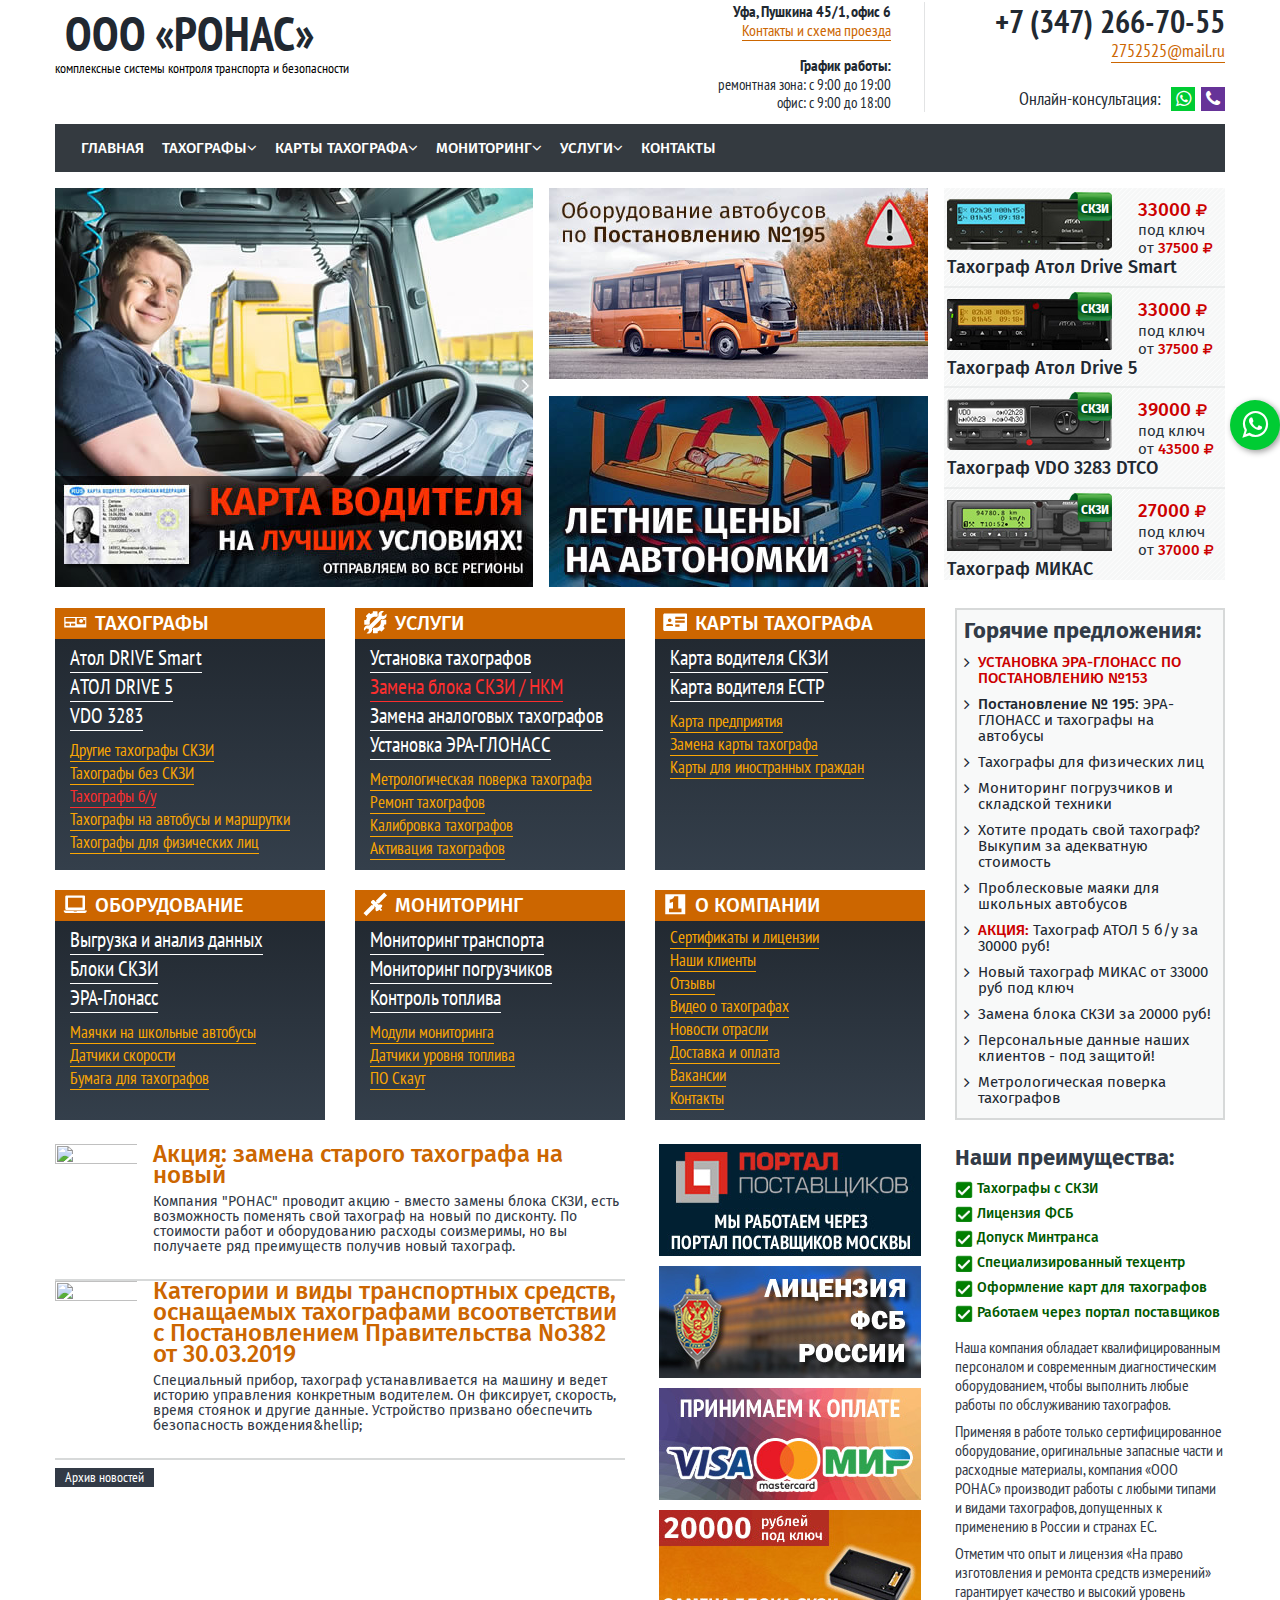
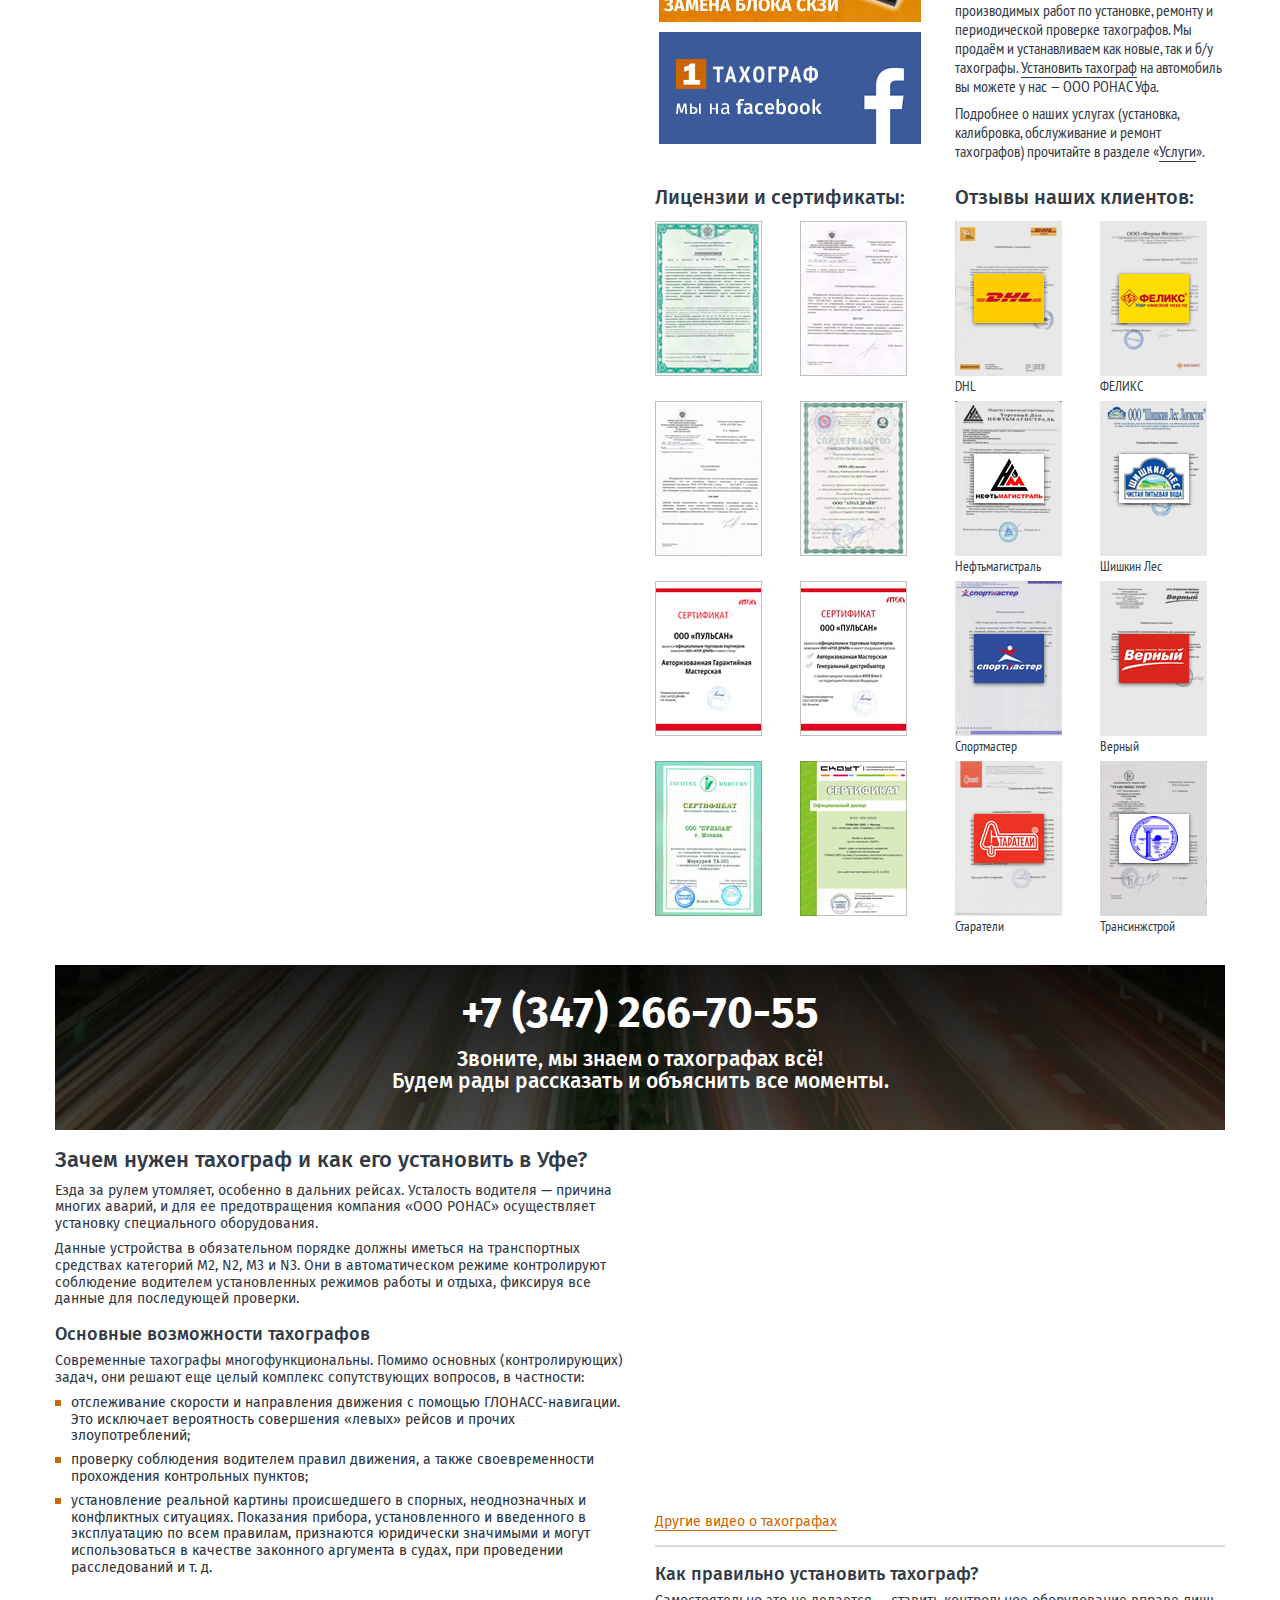
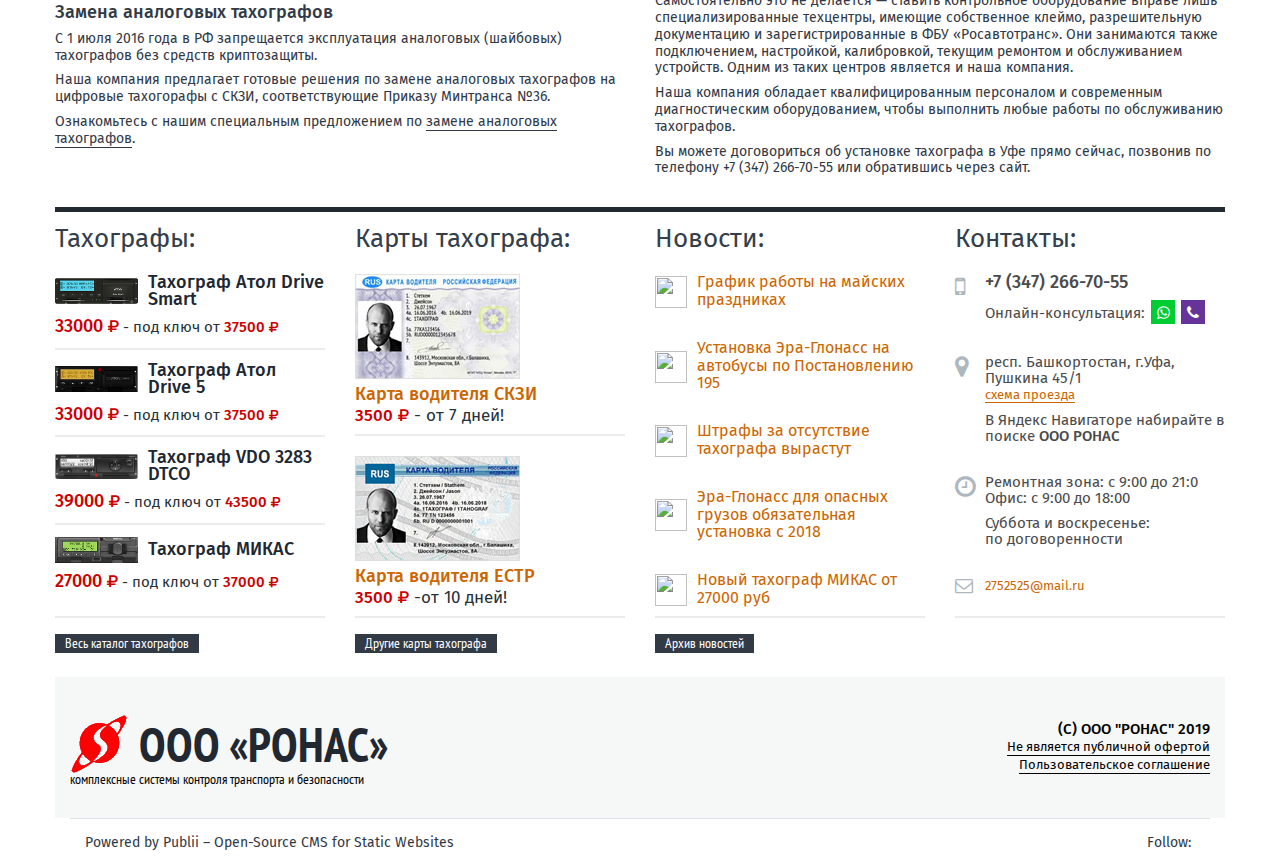
==== commit 6d61fd06: "Updated from Publii" ====
--- a/index.html
+++ b/index.html
@@ -87,40 +87,64 @@
 			<div id="navbar-mobile" class="navbar-collapse collapse">
                 <ul class="navbar-nav">
                         <li class="nav-item">
-                            <a class="nav-link" href="https://neftekamsksmart.ru/ufa/">Главная</a>
+                            <a class="nav-item" href="https://neftekamsksmart.ru/ufa/">Главная</a>
                         </li>
                         <li class="nav-item dropdown">
-                            <a class="nav-link dropdown-toggle" href="https://neftekamsksmart.ru/ufa/tahograhy" role="button" data-toggle="dropdown" aria-haspopup="true" aria-expanded="false">Тахографы</a>
-                            <div class="dropdown-menu dropdown-menu-right">
-                                    <a class="dropdown-item" href="https://neftekamsksmart.ru/ufa/merkuriy">Меркурий ТА-001</a>
+                            <a itemprop="url" href="https://neftekamsksmart.ru/ufa/tahograhy">Тахографы<i class="fa fa-angle-down" aria-hidden="true"></i></a>
+                            <button class="dropdown-toggle" type="button" id="nav-tachograph" data-toggle="dropdown" aria-haspopup="true"></button>
+                            
+                            <div class="dropdown-menu" aria-labelledby="nav-services">
+							<div class="d-flex flex-column align-items-start">
+							<div class="main-links d-flex flex-column align-items-start pb-2">
+                                    <a href="https://neftekamsksmart.ru/ufa/merkuriy">Меркурий ТА-001</a>
+                            </div>
+                            </div>
                             </div>
                         </li>
                         <li class="nav-item dropdown">
-                            <a class="nav-link dropdown-toggle" href="https://neftekamsksmart.ru/ufa/karty" role="button" data-toggle="dropdown" aria-haspopup="true" aria-expanded="false">Карты тахографа</a>
-                            <div class="dropdown-menu dropdown-menu-right">
-                                    <a class="dropdown-item" href="https://neftekamsksmart.ru/ufa/karta_skzi">Карта водителя СКЗИ</a>
-                                    <a class="dropdown-item" href="https://neftekamsksmart.ru/ufa/karta_rf">Карта водителя без СКЗИ</a>
-                                    <a class="dropdown-item" href="https://neftekamsksmart.ru/ufa/karta_estr">Карта водителя ЕСТР</a>
+                            <a itemprop="url" href="https://neftekamsksmart.ru/ufa/karty">Карты тахографа<i class="fa fa-angle-down" aria-hidden="true"></i></a>
+                            <button class="dropdown-toggle" type="button" id="nav-tachograph" data-toggle="dropdown" aria-haspopup="true"></button>
+                            
+                            <div class="dropdown-menu" aria-labelledby="nav-services">
+							<div class="d-flex flex-column align-items-start">
+							<div class="main-links d-flex flex-column align-items-start pb-2">
+                                    <a href="https://neftekamsksmart.ru/ufa/karta_skzi">Карта водителя СКЗИ</a>
+                                    <a href="https://neftekamsksmart.ru/ufa/karta_rf">Карта водителя без СКЗИ</a>
+                                    <a href="https://neftekamsksmart.ru/ufa/karta_estr" class="gold font-weight-light pb-0">Карта водителя ЕСТР</a>
+                            </div>
+                            </div>
                             </div>
                         </li>
                         <li class="nav-item dropdown">
-                            <a class="nav-link dropdown-toggle" href="https://neftekamsksmart.ru/ufa/monitoring" role="button" data-toggle="dropdown" aria-haspopup="true" aria-expanded="false">Мониторинг</a>
-                            <div class="dropdown-menu dropdown-menu-right">
-                                    <a class="dropdown-item" href="https://neftekamsksmart.ru/ufa/monitoring_transport">Мониторинг транспорта</a>
-                                    <a class="dropdown-item" href="https://neftekamsksmart.ru/ufa/kontrol_topliva">Контроль топлива</a>
+                            <a itemprop="url" href="https://neftekamsksmart.ru/ufa/monitoring">Мониторинг<i class="fa fa-angle-down" aria-hidden="true"></i></a>
+                            <button class="dropdown-toggle" type="button" id="nav-tachograph" data-toggle="dropdown" aria-haspopup="true"></button>
+                            
+                            <div class="dropdown-menu" aria-labelledby="nav-services">
+							<div class="d-flex flex-column align-items-start">
+							<div class="main-links d-flex flex-column align-items-start pb-2">
+                                    <a href="https://neftekamsksmart.ru/ufa/monitoring_transport">Мониторинг транспорта</a>
+                                    <a href="https://neftekamsksmart.ru/ufa/kontrol_topliva">Контроль топлива</a>
+                            </div>
+                            </div>
                             </div>
                         </li>
                         <li class="nav-item dropdown">
-                            <a class="nav-link dropdown-toggle" href="https://neftekamsksmart.ru/ufa/uslugi" role="button" data-toggle="dropdown" aria-haspopup="true" aria-expanded="false">Услуги</a>
-                            <div class="dropdown-menu dropdown-menu-right">
-                                    <a class="dropdown-item" href="https://neftekamsksmart.ru/ufa/ustanovka_taho">Установка тахографа</a>
-                                    <a class="dropdown-item" href="https://neftekamsksmart.ru/ufa/kalibrovka_taho">Калибровка тахографов</a>
-                                    <a class="dropdown-item" href="https://neftekamsksmart.ru/ufa/zamena_skzi">Замена блока СКЗИ</a>
-                                    <a class="dropdown-item" href="https://neftekamsksmart.ru/ufa/poverka_taho">Поверка тахографа</a>
+                            <a itemprop="url" href="https://neftekamsksmart.ru/ufa/uslugi">Услуги<i class="fa fa-angle-down" aria-hidden="true"></i></a>
+                            <button class="dropdown-toggle" type="button" id="nav-tachograph" data-toggle="dropdown" aria-haspopup="true"></button>
+                            
+                            <div class="dropdown-menu" aria-labelledby="nav-services">
+							<div class="d-flex flex-column align-items-start">
+							<div class="main-links d-flex flex-column align-items-start pb-2">
+                                    <a href="https://neftekamsksmart.ru/ufa/ustanovka_taho">Установка тахографа</a>
+                                    <a href="https://neftekamsksmart.ru/ufa/kalibrovka_taho">Калибровка тахографов</a>
+                                    <a href="https://neftekamsksmart.ru/ufa/zamena_skzi">Замена блока СКЗИ</a>
+                                    <a href="https://neftekamsksmart.ru/ufa/poverka_taho">Поверка тахографа</a>
+                            </div>
+                            </div>
                             </div>
                         </li>
                         <li class="nav-item">
-                            <a class="nav-link" href="https://neftekamsksmart.ru/ufa/kontakty">Контакты</a>
+                            <a class="nav-item" href="https://neftekamsksmart.ru/ufa/kontakty">Контакты</a>
                         </li>
                 </ul>
 			</div>
@@ -307,29 +331,37 @@
         
         		<div class="row mt-4">
         			<div class="col-md-6">
-        		<div class="main-news-item"><div class="row"><div class="col-2"><a href="/o-kompanii/novosti/zamena-starogo-tahografa-na-novyj/"><img width="150" height="150" src="/wp-content/uploads/2019/10/drive-smart-1-150x150.jpg" class="img-fluid wp-post-image" alt="" /></a></div>
-        		<div class="col-10"><h4><a href="/o-kompanii/novosti/zamena-starogo-tahografa-na-novyj/" class="link-orange">Акция: замена старого тахографа на новый</a></h4>
-        		<p>Компания "РОНАС" проводит акцию - вместо замены блока СКЗИ, есть возможность поменять свой тахограф на новый по дисконту. По стоимости работ и оборудованию расходы соизмеримы, но вы получаете ряд преимуществ получив новый тахограф.</p></div></div></div>
+        		<div class="main-news-item">
+        			<div class="row">
+        				<div class="col-2">
+        					<a href="/o-kompanii/novosti/zamena-starogo-tahografa-na-novyj/">
+        					<img width="150" height="150" src="/wp-content/uploads/2019/10/drive-smart-1-150x150.jpg" class="img-fluid wp-post-image" alt="" /></a>
+        				</div>
+        		<div class="col-10">
+        			<h4><a href="/o-kompanii/novosti/zamena-starogo-tahografa-na-novyj/" class="link-orange">Акция: замена старого тахографа на новый</a></h4>
+        		<p>Компания "РОНАС" проводит акцию - вместо замены блока СКЗИ, есть возможность поменять свой тахограф на новый по дисконту. По стоимости работ и оборудованию расходы соизмеримы, но вы получаете ряд преимуществ получив новый тахограф.</p>
+        		</div>
+        		</div>
+        		</div>
         		
-        		<div class="main-news-item"><div class="row"><div class="col-2"><a href="/o-kompanii/novosti/novye-shtrafy-za-otsutstvie-tahografa-i-narushenie-rezhima-truda-i-otdyha-uzhe-s-1-noyabrya-2019-g/"><img width="150" height="150" src="/wp-content/uploads/2019/07/gaishnik.jpg" class="img-fluid wp-post-image" alt="" /></a></div>
-        		<div class="col-10"><h4><a href="/o-kompanii/novosti/novye-shtrafy-za-otsutstvie-tahografa-i-narushenie-rezhima-truda-i-otdyha-uzhe-s-1-noyabrya-2019-g/" class="link-orange">Штраф за отсутствие тахографа и карты водителя в 2019 году: инновации в нормативных актах</a></h4>
-        		<p>В ближайшее время существенно вырастут штрафы как ддя водителей, так и для владельцев автотранспорта за несоблюдение режимов труда и отдыха, а также за работу без тахографа.</p>
-        		<p>Принятые Госдумой в третьем чтении поправки в КоАП усиливают ответственность перевозчиков и водителей. Законопроект предусматривает рост <strong style="color:red;">штрафов за тахографы уже с 1 ноября 2019 года</strong>.</p></div></div></div>
-        		<div class="main-news-item"><div class="row"><div class="col-2"><a href="/o-kompanii/novosti/oborudovanie-avtobusov-po-postanovleniyu-195/"><img width="150" height="150" src="wp-content/uploads/2019/04/51cd-1-150x150.jpg" class="img-fluid wp-post-image" alt="" srcset="wp-content/uploads/2019/04/51cd-1-150x150.jpg 150w, wp-content/uploads/2019/04/51cd-1-165x165.jpg 165w" sizes="(max-width: 150px) 100vw, 150px" /></a></div><div class="col-10"><h4><a href="/o-kompanii/novosti/oborudovanie-avtobusov-po-postanovleniyu-195/" class="link-orange">Установка Эра-Глонасс на автобусы по Постановлению 195</a></h4><p>Согласно Постановлению № 195, уже с 1 июля 2019 г владельцы автобусов вместимостью более 8 мест не смогут работать и перевозить пассажиров без транспортной лицензии.</p>
-        
-        <p>Лицензирование вводится с целью обеспечения безопасной перевозки пассажиров. </p>
-        
-        <p>В числе прочих требований к владельцам автобусов, постановление № 195 требует обязательной установки на автобус <strong>системы ЭРА-ГЛОНАСС  и тахографа</strong>. Среди документов для получения лицензии также включен акт поверки тахографа и документы о подключении к ЭРА-ГЛОНАСС.</p>
-        <p>&nbsp;</p></div></div></div><div class="main-news-item"><div class="row"><div class="col-2"><a href="/o-kompanii/novosti/shtrafy-za-otsutstvie-takhografa-vyrastut/"><img width="150" height="150" src="wp-content/uploads/2019/04/c1d63c99806bf85b2166f1be72116b92-150x150.jpg" class="img-fluid wp-post-image" alt="" /></a></div><div class="col-10"><h4><a href="/o-kompanii/novosti/shtrafy-za-otsutstvie-takhografa-vyrastut/" class="link-orange">Штрафы за отсутствие тахографа вырастут</a></h4><p>Штрафы за отсутствие тахографа в ближайшее время существенно увеличатся.</p>
-        
-        <p>Госдумой в первом чтении приняты поправки в соответствующую статью КоАП РФ.</p>
-        
-        <p>В законопроекте увеличивается ответственность водителей и должностных лиц, а также появляется ответственность транспортных компаний.</p></div></div></div><div class="main-news-item"><div class="row"><div class="col-2"><a href="/o-kompanii/novosti/era-glonass-obyazatelna-v-2018-godu-dlya-opasnykh-gruzov/"><img width="150" height="150" src="wp-content/uploads/2019/04/132-1024x576-150x150.jpg" class="img-fluid wp-post-image" alt="" /></a></div><div class="col-10"><h4><a href="/o-kompanii/novosti/era-glonass-obyazatelna-v-2018-godu-dlya-opasnykh-gruzov/" class="link-orange">Эра-Глонасс для опасных грузов обязательная установка с 2018</a></h4><p>В 2018 году вводятся новые правила <strong>обязательной установки системы "Эра-Глонасс" на грузовые автомобили</strong>.</p>
-        <p>Постановление Правительства РФ от 13 февраля 2018 г. № 153 вводит обязательную установку системы "Эра-Глонасс" на грузовых автомобилях, перевозящих опасные грузы.</p>
-        
-        <p>Ранее для перевозящих опасные грузы автомобилях была обязательна установка систем Глонасс или Глонасс/GPS мониторинга. Теперь кроме этого они должны быть оснащены и аппаратурой "Эра-Глонасс".</p></div></div></div><div class="main-news-item"><div class="row"><div class="col-2"><a href="/o-kompanii/novosti/novyy-takhograf-mikas-ot-33000-rub/"><img width="150" height="150" src="wp-content/uploads/2019/04/mikas_t2-150x150.jpg" class="img-fluid wp-post-image" alt="" /></a></div><div class="col-10"><h4><a href="/o-kompanii/novosti/novyy-takhograf-mikas-ot-33000-rub/" class="link-orange">Новый тахограф МИКАС от 27000 руб</a></h4><p>Представляем новинку 2018 года - <a href="/tahography/skzi/takhograf-mikas-s-skzi/">тахограф МИКАС</a>!</p>
-        <p>Этот тахограф производится в России и отвечает всем требованиям законодательства. Оснащен блоком СКЗИ и является доступной альтернативам более дорогим тахографам импортного производства.</p>
-        <p>Разработан специалистами VDO Continental - мирового лидера в области тахографии.</p></div></div></div><div class="main-news-item"><div class="row"><div class="col-2"><a href="/o-kompanii/novosti/zamena-takhografov-estr-na-skzi-s-1-yanvarya-2018/"><img width="150" height="150" src="wp-content/uploads/2019/04/sajt-150x150.jpg" class="img-fluid wp-post-image" alt="" /></a></div><div class="col-10"><h4><a href="/o-kompanii/novosti/zamena-takhografov-estr-na-skzi-s-1-yanvarya-2018/" class="link-orange">Замена тахографов ЕСТР на СКЗИ с 1 января 2018</a></h4><p>Напоминаем, что уже <strong>с 1 января 2018 года</strong> в соответствии с Приказом Министерства транспорта РФ от 21 августа 2013 г. N 273 "Об утверждении Порядка оснащения транспортных средств тахографами" все осуществляющие перевозки по России транспортные средства, использующие сейчас тахографы ЕСТР, <strong>должны быть оснащены цифровыми тахографами с СКЗИ</strong>.</p></div></div></div>
+        		<div></div>
+        		<div></div>
+        		
+        		<div class="main-news-item">
+        		    <div class="row">
+        		        <div class="col-2">
+        		                 
+        		                <a href="https://neftekamsksmart.ru/ufa/kategorii-i-vidy-transportnyh-sredstv-osnashchaemyh-tahografami-vsootvetstvii-s-postanovleniem-pravitelstva-no382-ot-30032019.html">
+        		                    <img width="150" height="150" src="https://neftekamsksmart.ru/ufa/media/posts/1/gaishnik.jpg" class="img-fluid wp-post-image" alt=""></a>
+        		                 
+        		        </div>
+        		        <div class="col-10">
+        		            <h4><a href="https://neftekamsksmart.ru/ufa/kategorii-i-vidy-transportnyh-sredstv-osnashchaemyh-tahografami-vsootvetstvii-s-postanovleniem-pravitelstva-no382-ot-30032019.html" class="link-orange">Категории и виды транспортных средств, оснащаемых тахографами всоответствии с Постановлением Правительства No382 от 30.03.2019</a></h4>
+        		            <p>Специальный прибор, тахограф устанавливается на машину и ведет историю управления конкретным водителем. Он фиксирует, скорость, время стоянок и другие данные. Устройство призвано обеспечить безопасность вождения&amp;hellip;</p>
+        		        </div>
+        		    </div>
+        		</div>
+        
         				<a href="/o-kompanii/novosti/" class="mt-2 btn-dark-gray">Архив новостей</a>
         			</div>
         
@@ -515,13 +547,73 @@
         	</div>
         
         -->        <!--
+
+	<section class="container featured-posts my-4">
+
+		<style>
+			@media (min-width: 576px) {
+				.card-deck.featured-posts {
+					-ms-flex-flow: column nowrap;
+					flex-flow: column nowrap;
+					margin-right: -15px;
+					margin-left: -15px;
+				}
+				.card-deck.featured-posts .card {
+					margin-bottom: 15px;
+				}
+			}
+			@media (min-width: 768px) {
+				.card-deck.featured-posts {
+					-ms-flex-flow: row wrap;
+					flex-flow: row wrap;
+					margin-right: -15px;
+					margin-left: -15px;
+				}
+				.card-deck.featured-posts .card {
+					margin-bottom: 0;
+				}
+			}
+		</style>
+
+		<div class="card-deck featured-posts">
+
+
+
+				<article class="card bg-light">	
+
+						<a href="https://neftekamsksmart.ru/ufa/kategorii-i-vidy-transportnyh-sredstv-osnashchaemyh-tahografami-vsootvetstvii-s-postanovleniem-pravitelstva-no382-ot-30032019.html">
+							<img
+								class="card-img-top"
+								src="https://neftekamsksmart.ru/ufa/media/posts/1/gaishnik.jpg"
+								sizes="(min-width: 350px) 50vw, 100vw"
+								srcset="https://neftekamsksmart.ru/ufa/media/posts/1/responsive/gaishnik-xs.jpg 350w ,https://neftekamsksmart.ru/ufa/media/posts/1/responsive/gaishnik-sm.jpg 540w"
+								alt="Законодатель устанавливает перечень автомобилей, для которые тахограф является обязательным. В этот перечень входят как пассажирский, так и грузовой автотранспорт. Постановление Правительства № 382 обозначает оснащаемые бортовыми самописцами категории автотранспортных средств, задействованных в сегменте пассажироперевозок.">
+						</a>
+			
+					<div class="card-body">
+						<p class="small">Featured</p>
+						<h5 class="card-title mb-1"><a href="https://neftekamsksmart.ru/ufa/kategorii-i-vidy-transportnyh-sredstv-osnashchaemyh-tahografami-vsootvetstvii-s-postanovleniem-pravitelstva-no382-ot-30032019.html">Категории и виды транспортных средств, оснащаемых тахографами всоответствии с Постановлением Правительства No382 от 30.03.2019</a></h5>
+						<h6 class="small muted mb-3">
+							<time datetime="2020-02-13T02:12">
+							February 13, 2020
+							</time>
+						</h6>
+						<p class="card-text">Специальный прибор, тахограф устанавливается на машину и ведет историю управления конкретным водителем. Он фиксирует, скорость, время стоянок и другие данные. Устройство призвано обеспечить безопасность вождения&hellip;</p>
+						<p class="mb-0"><a href="https://neftekamsksmart.ru/ufa/kategorii-i-vidy-transportnyh-sredstv-osnashchaemyh-tahografami-vsootvetstvii-s-postanovleniem-pravitelstva-no382-ot-30032019.html">Read more <i class="far fa-arrow-right"></i></a></p>
+					</div>
+
+				</article>
+			
+
+		</div>
+	</section>
+
 -->
 <!--
     <div class="container my-5">
         <div class="row">
 
             <div class="sidebar col-md-4 order-md-last">
-                
                 <style>
                     .position-sticky {
                         position: -webkit-sticky;
@@ -578,6 +670,13 @@
                     <div class="authors mb-4">
                         <h3>Authors</h3>
                         <ul>
+                                 
+                                    <li>
+                                        <a href="https://neftekamsksmart.ru/ufa/authors/ronas/" class="authors-title">Ronas</a>
+                                        <span class="text-muted float-right">Posts: 
+                                            1
+                                        </span>
+                                    </li>
                         </ul>
                     </div>
                     
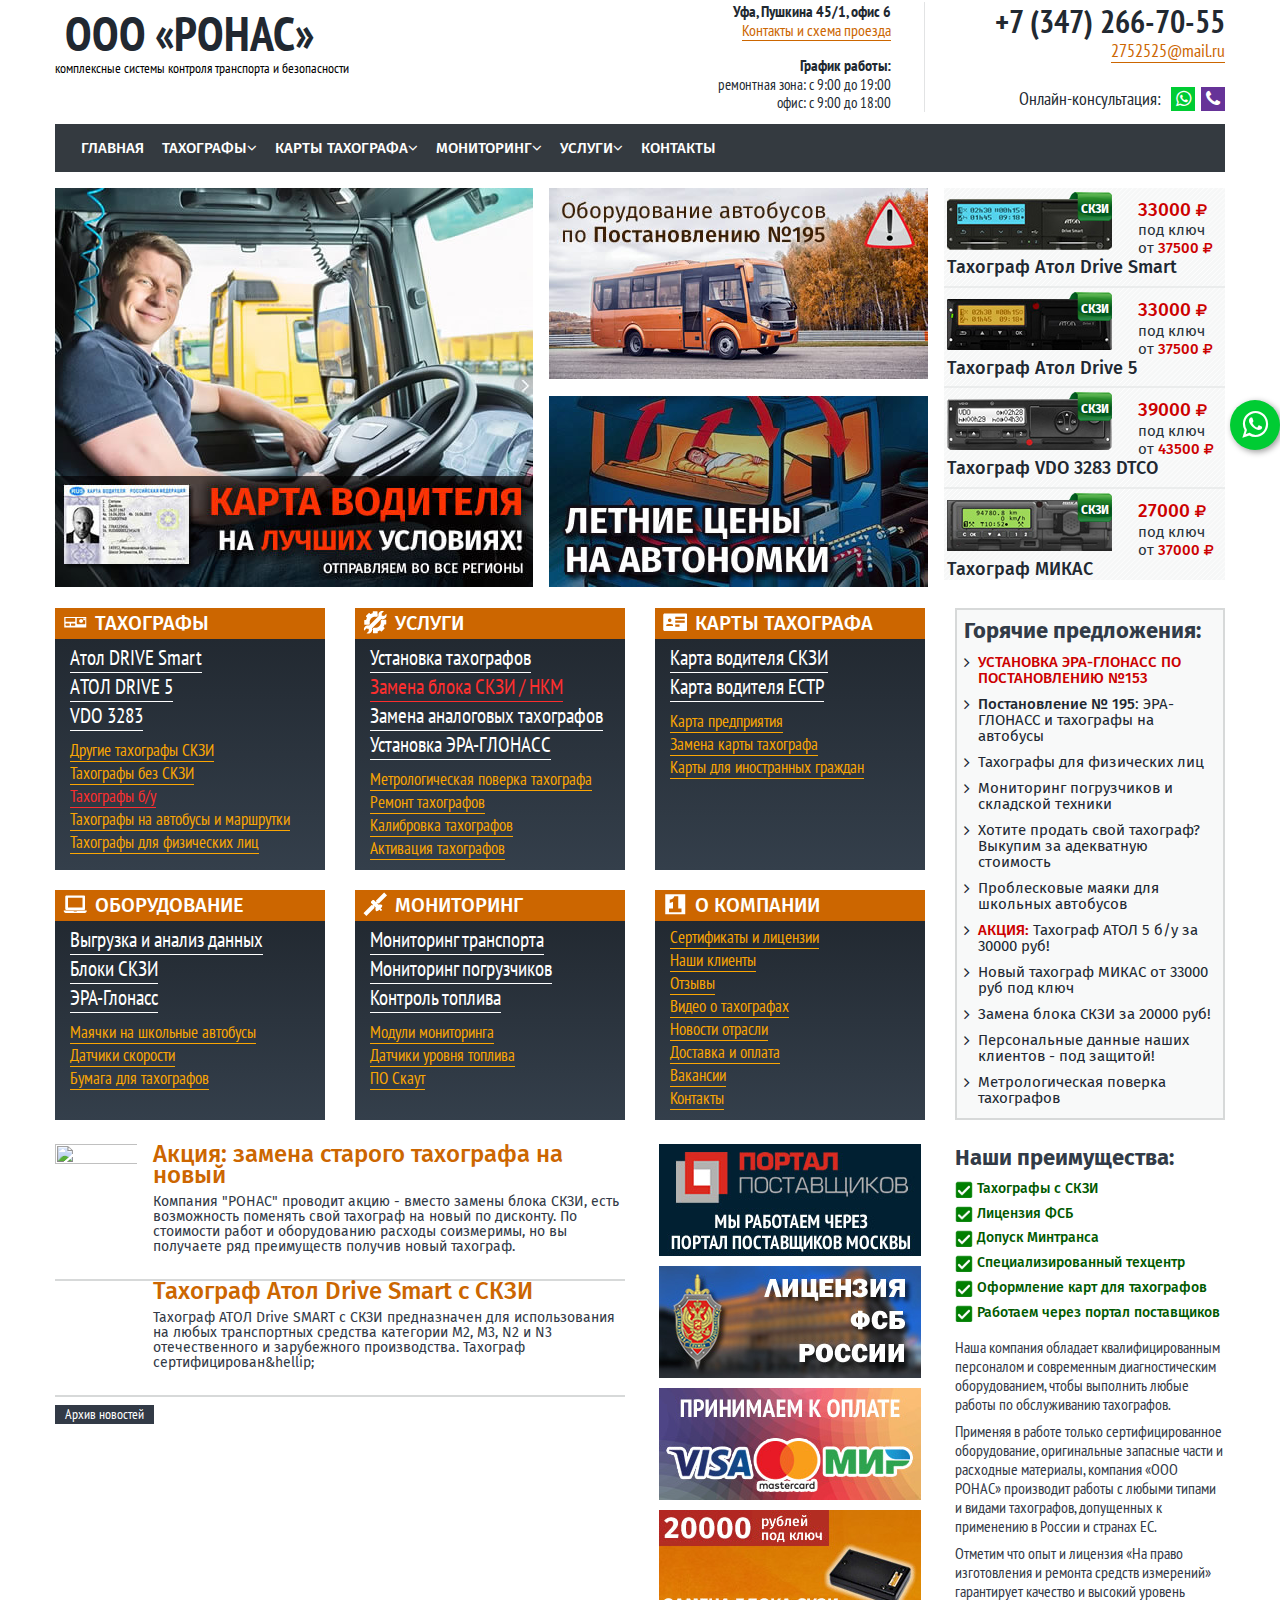
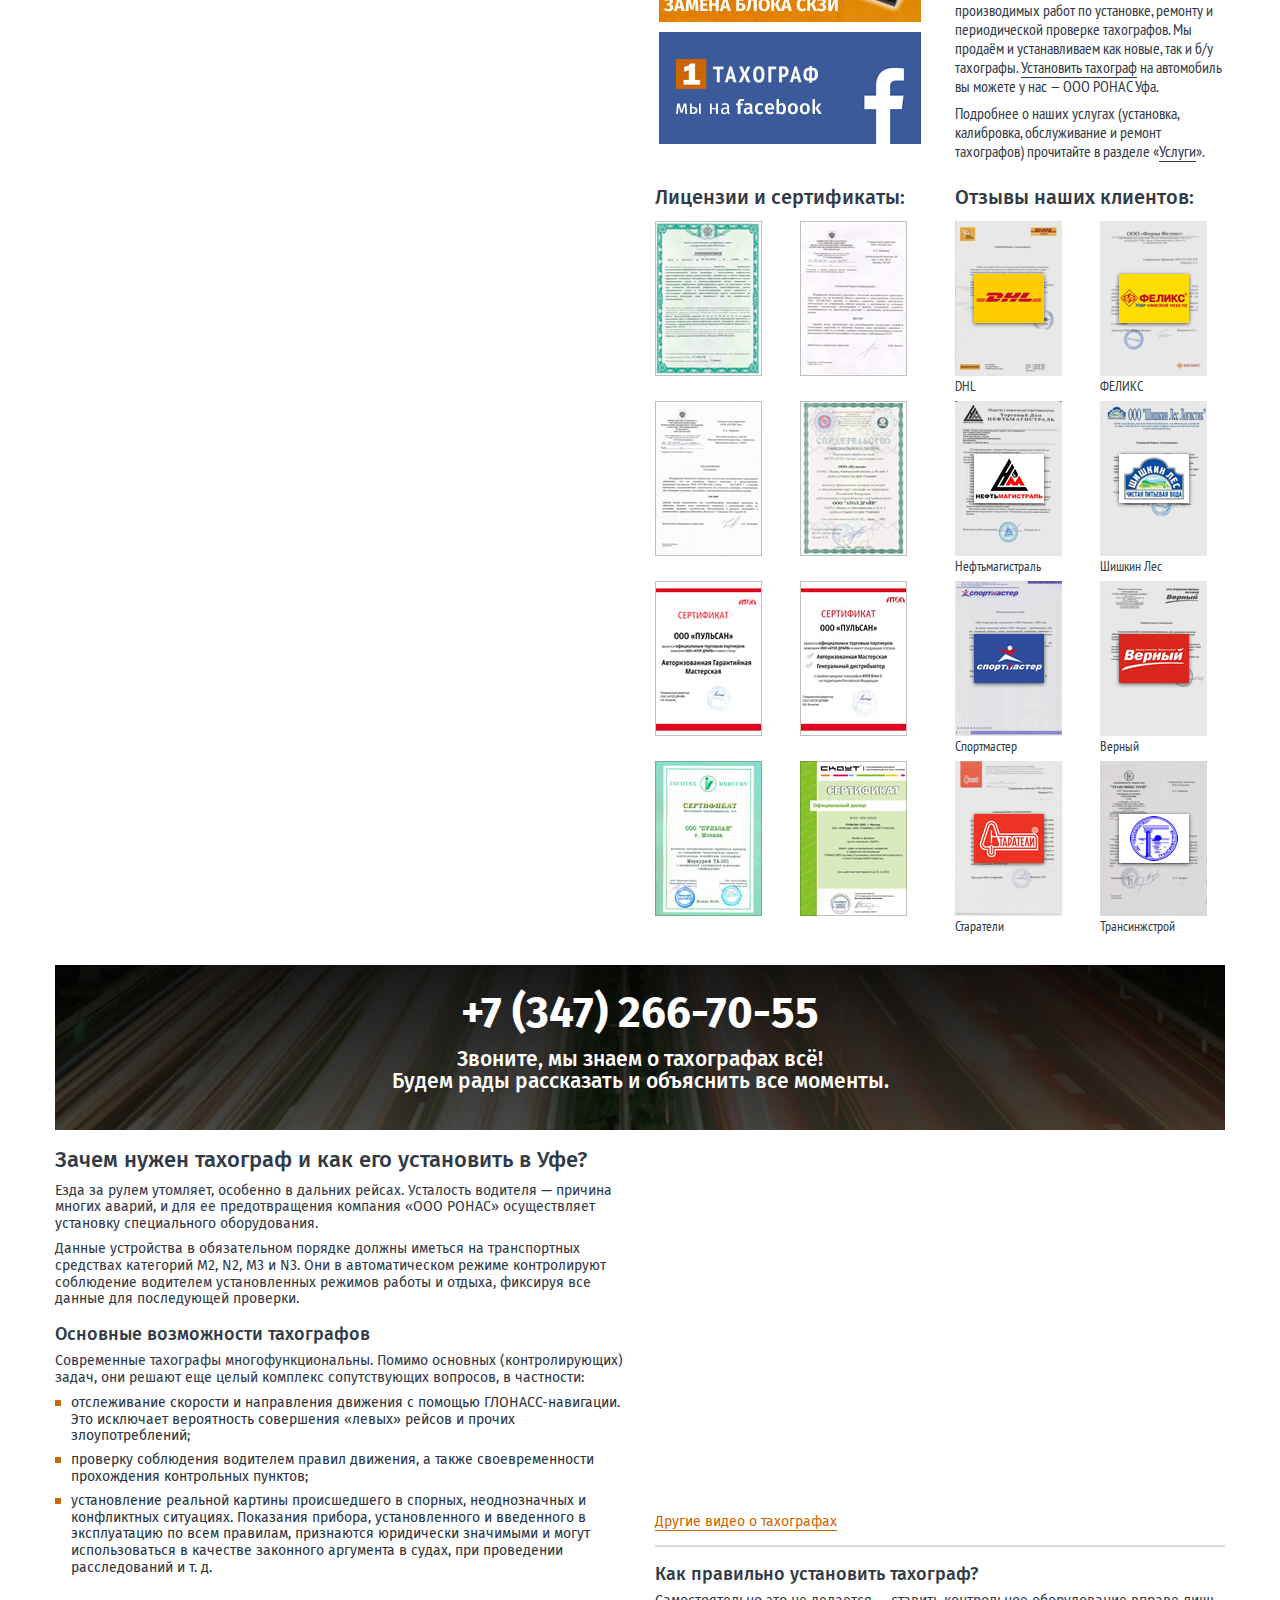
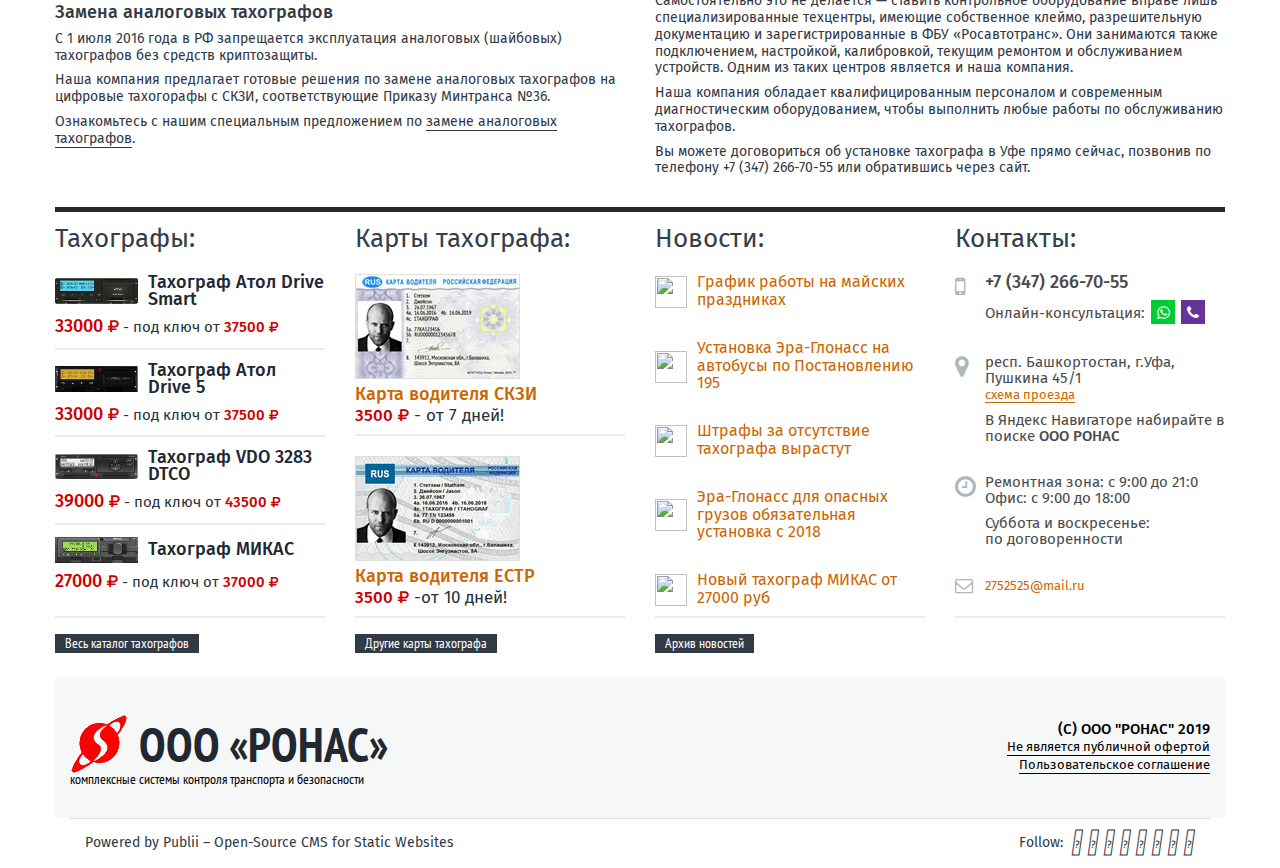
==== commit 197d641b: "Updated from Publii" ====
--- a/index.html
+++ b/index.html
@@ -39,7 +39,7 @@
             flex: 1;
         }
     </style>
-    <script type="application/ld+json">{"@context":"http://schema.org","@type":"Organization","name":"RonasUfa","logo":"https://neftekamsksmart.ru/ufa/media/website/ronas_O.png","url":"https://neftekamsksmart.ru/ufa/"}</script> 
+    <script type="application/ld+json">{"@context":"http://schema.org","@type":"Organization","name":"RonasUfa","logo":"https://neftekamsksmart.ru/ufa/media/website/ronas_O.png","url":"https://neftekamsksmart.ru/ufa/index.html"}</script> 
     
 </head>
 <body>
@@ -87,10 +87,10 @@
 			<div id="navbar-mobile" class="navbar-collapse collapse">
                 <ul class="navbar-nav">
                         <li class="nav-item">
-                            <a class="nav-item" href="https://neftekamsksmart.ru/ufa/">Главная</a>
+                            <a class="nav-item" href="https://neftekamsksmart.ru/ufa/index.html">Главная</a>
                         </li>
                         <li class="nav-item dropdown">
-                            <a itemprop="url" href="https://neftekamsksmart.ru/ufa/tahograhy">Тахографы<i class="fa fa-angle-down" aria-hidden="true"></i></a>
+                            <a itemprop="url" href="https://neftekamsksmart.ru/ufa/author/tahograf/index.html">Тахографы<i class="fa fa-angle-down" aria-hidden="true"></i></a>
                             <button class="dropdown-toggle" type="button" id="nav-tachograph" data-toggle="dropdown" aria-haspopup="true"></button>
                             
                             <div class="dropdown-menu" aria-labelledby="nav-services">
@@ -346,21 +346,21 @@
         		
         		<div></div>
         		<div></div>
+        		  
         		
         		<div class="main-news-item">
         		    <div class="row">
         		        <div class="col-2">
-        		                 
-        		                <a href="https://neftekamsksmart.ru/ufa/kategorii-i-vidy-transportnyh-sredstv-osnashchaemyh-tahografami-vsootvetstvii-s-postanovleniem-pravitelstva-no382-ot-30032019.html">
-        		                    <img width="150" height="150" src="https://neftekamsksmart.ru/ufa/media/posts/1/gaishnik.jpg" class="img-fluid wp-post-image" alt=""></a>
-        		                 
+        		                  
         		        </div>
         		        <div class="col-10">
-        		            <h4><a href="https://neftekamsksmart.ru/ufa/kategorii-i-vidy-transportnyh-sredstv-osnashchaemyh-tahografami-vsootvetstvii-s-postanovleniem-pravitelstva-no382-ot-30032019.html" class="link-orange">Категории и виды транспортных средств, оснащаемых тахографами всоответствии с Постановлением Правительства No382 от 30.03.2019</a></h4>
-        		            <p>Специальный прибор, тахограф устанавливается на машину и ведет историю управления конкретным водителем. Он фиксирует, скорость, время стоянок и другие данные. Устройство призвано обеспечить безопасность вождения&amp;hellip;</p>
+        		            <h4><a href="https://neftekamsksmart.ru/ufa/tahograf-atol-drive-smart-s-skzi.html" class="link-orange">Тахограф Атол Drive Smart с СКЗИ</a></h4>
+        		            <p>Тахограф АТОЛ Drive SMART с СКЗИ предназначен для использования на любых транспортных средства категории М2, М3, N2 и N3 отечественного и зарубежного производства. Тахограф сертифицирован&amp;hellip;</p>
         		        </div>
         		    </div>
         		</div>
+        		     
+        		
         
         				<a href="/o-kompanii/novosti/" class="mt-2 btn-dark-gray">Архив новостей</a>
         			</div>
@@ -581,6 +581,25 @@
 
 				<article class="card bg-light">	
 
+			
+					<div class="card-body">
+						<p class="small">Featured</p>
+						<h5 class="card-title mb-1"><a href="https://neftekamsksmart.ru/ufa/tahograf-atol-drive-smart-s-skzi.html">Тахограф Атол Drive Smart с СКЗИ</a></h5>
+						<h6 class="small muted mb-3">
+							<time datetime="2020-02-16T16:39">
+							February 16, 2020
+							</time>
+						</h6>
+						<p class="card-text">Тахограф АТОЛ Drive SMART с СКЗИ предназначен для использования на любых транспортных средства категории М2, М3, N2 и N3 отечественного и зарубежного производства. Тахограф сертифицирован&hellip;</p>
+						<p class="mb-0"><a href="https://neftekamsksmart.ru/ufa/tahograf-atol-drive-smart-s-skzi.html">Read more <i class="far fa-arrow-right"></i></a></p>
+					</div>
+
+				</article>
+			
+
+
+				<article class="card bg-light">	
+
 						<a href="https://neftekamsksmart.ru/ufa/kategorii-i-vidy-transportnyh-sredstv-osnashchaemyh-tahografami-vsootvetstvii-s-postanovleniem-pravitelstva-no382-ot-30032019.html">
 							<img
 								class="card-img-top"
@@ -672,7 +691,14 @@
                         <ul>
                                  
                                     <li>
-                                        <a href="https://neftekamsksmart.ru/ufa/authors/ronas/" class="authors-title">Ronas</a>
+                                        <a href="https://neftekamsksmart.ru/ufa/author/ronas/index.html" class="authors-title">Ronas</a>
+                                        <span class="text-muted float-right">Posts: 
+                                            1
+                                        </span>
+                                    </li>
+                                 
+                                    <li>
+                                        <a href="https://neftekamsksmart.ru/ufa/author/tahograf/index.html" class="authors-title">tahograf</a>
                                         <span class="text-muted float-right">Posts: 
                                             1
                                         </span>
@@ -687,6 +713,44 @@
                 </div>            </div>
 
             <div class="col-md">
+                
+                
+                <article class="mb-5">
+                
+                      
+                
+                    <header>
+                        <h2>
+                            <a href="https://neftekamsksmart.ru/ufa/tahograf-atol-drive-smart-s-skzi.html">Тахограф Атол Drive Smart с СКЗИ</a>
+                        </h2>
+                        <style>
+                            .listing-meta .tag:after { content: "," }
+                            .listing-meta .tag:last-of-type:after { content: "" }
+                        </style>
+                
+                        <p class="listing-meta small">
+                
+                                <span class="badge badge-primary">
+                                    <i class="fas fa-star"></i>
+                                    Featured Post
+                                </span>&#32;
+                        
+                                By  
+                                <a href="https://neftekamsksmart.ru/ufa/author/tahograf/index.html" title="tahograf">tahograf</a> 
+                                on <time datetime="February 16, 2020"> 
+                                February 16, 2020 
+                                </time>
+                
+                
+                        </p>
+                    </header>
+                
+                    <section>
+                        <p>Тахограф АТОЛ Drive SMART с СКЗИ предназначен для использования на любых транспортных средства категории М2, М3, N2 и N3 отечественного и зарубежного производства. Тахограф сертифицирован&hellip;</p>
+                        <p><a href="https://neftekamsksmart.ru/ufa/tahograf-atol-drive-smart-s-skzi.html">Read more <i class="far fa-arrow-right"></i></a></p>
+                    </section>
+                
+                </article>
                 
 
                 
@@ -850,6 +914,30 @@
                     
                     <div class="col-md-6 order-md-last text-md-right text-center py-3 social-follow">
                         Follow:&nbsp;
+                            <a href="11111111" title="Facebook" aria-label="Facebook">
+                                <i class="fab fa-facebook fa-fw fa-lg"></i>
+                            </a>
+                            <a href="1111111111" title="Twitter" aria-label="Twitter">
+                                <i class="fab fa-twitter fa-fw fa-lg"></i>
+                            </a>
+                            <a href="" title="Google+" aria-label="Google+">
+                                <i class="fab fa-google-plus fa-fw fa-lg"></i>
+                            </a>
+                            <a href="111111111111" title="Instagram" aria-label="Instagram">
+                                <i class="fab fa-instagram fa-fw fa-lg"></i>
+                            </a>
+                            <a href="1111111111111" title="LinkedIn" aria-label="LinkedIn">
+                                <i class="fab fa-linkedin fa-fw fa-lg"></i>
+                            </a>
+                            <a href="1111111111" title="Vimeo" aria-label="Vimeo">
+                                <i class="fab fa-vimeo fa-fw fa-lg"></i>
+                            </a>
+                            <a href="111111111111" title="Pinterest" aria-label="Pinterest">
+                                <i class="fab fa-pinterest fa-fw fa-lg"></i>
+                            </a>
+                            <a href="11111111111" title="Youtube" aria-label="Youtube">
+                                <i class="fab fa-youtube fa-fw fa-lg"></i>
+                            </a>
                     </div>
                     
 
@@ -903,6 +991,30 @@
                                     
                                     <div class="col-md-6 order-md-last text-md-right text-center py-3 social-follow">
                                         Follow:&nbsp;
+                                            <a href="11111111" title="Facebook" aria-label="Facebook">
+                                                <i class="fab fa-facebook fa-fw fa-lg"></i>
+                                            </a>
+                                            <a href="1111111111" title="Twitter" aria-label="Twitter">
+                                                <i class="fab fa-twitter fa-fw fa-lg"></i>
+                                            </a>
+                                            <a href="" title="Google+" aria-label="Google+">
+                                                <i class="fab fa-google-plus fa-fw fa-lg"></i>
+                                            </a>
+                                            <a href="111111111111" title="Instagram" aria-label="Instagram">
+                                                <i class="fab fa-instagram fa-fw fa-lg"></i>
+                                            </a>
+                                            <a href="1111111111111" title="LinkedIn" aria-label="LinkedIn">
+                                                <i class="fab fa-linkedin fa-fw fa-lg"></i>
+                                            </a>
+                                            <a href="1111111111" title="Vimeo" aria-label="Vimeo">
+                                                <i class="fab fa-vimeo fa-fw fa-lg"></i>
+                                            </a>
+                                            <a href="111111111111" title="Pinterest" aria-label="Pinterest">
+                                                <i class="fab fa-pinterest fa-fw fa-lg"></i>
+                                            </a>
+                                            <a href="11111111111" title="Youtube" aria-label="Youtube">
+                                                <i class="fab fa-youtube fa-fw fa-lg"></i>
+                                            </a>
                                     </div>
                                     
 
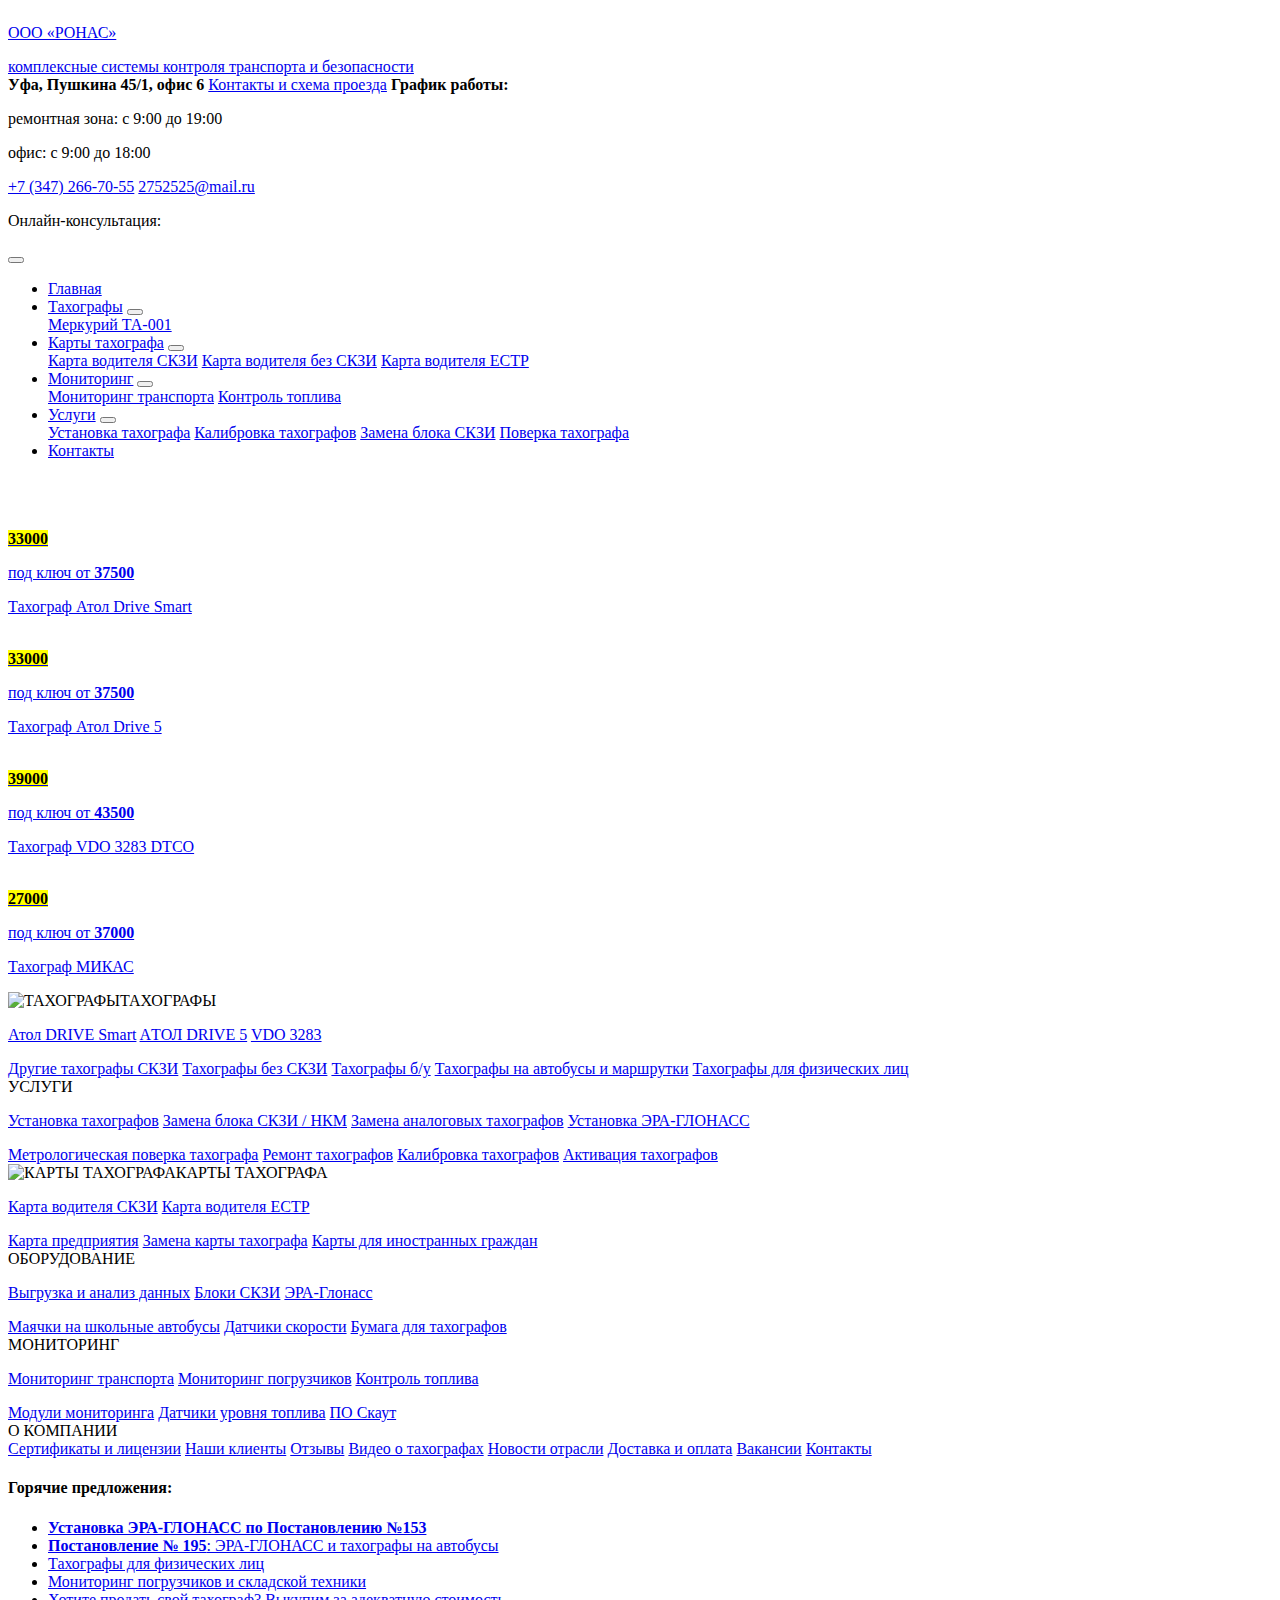
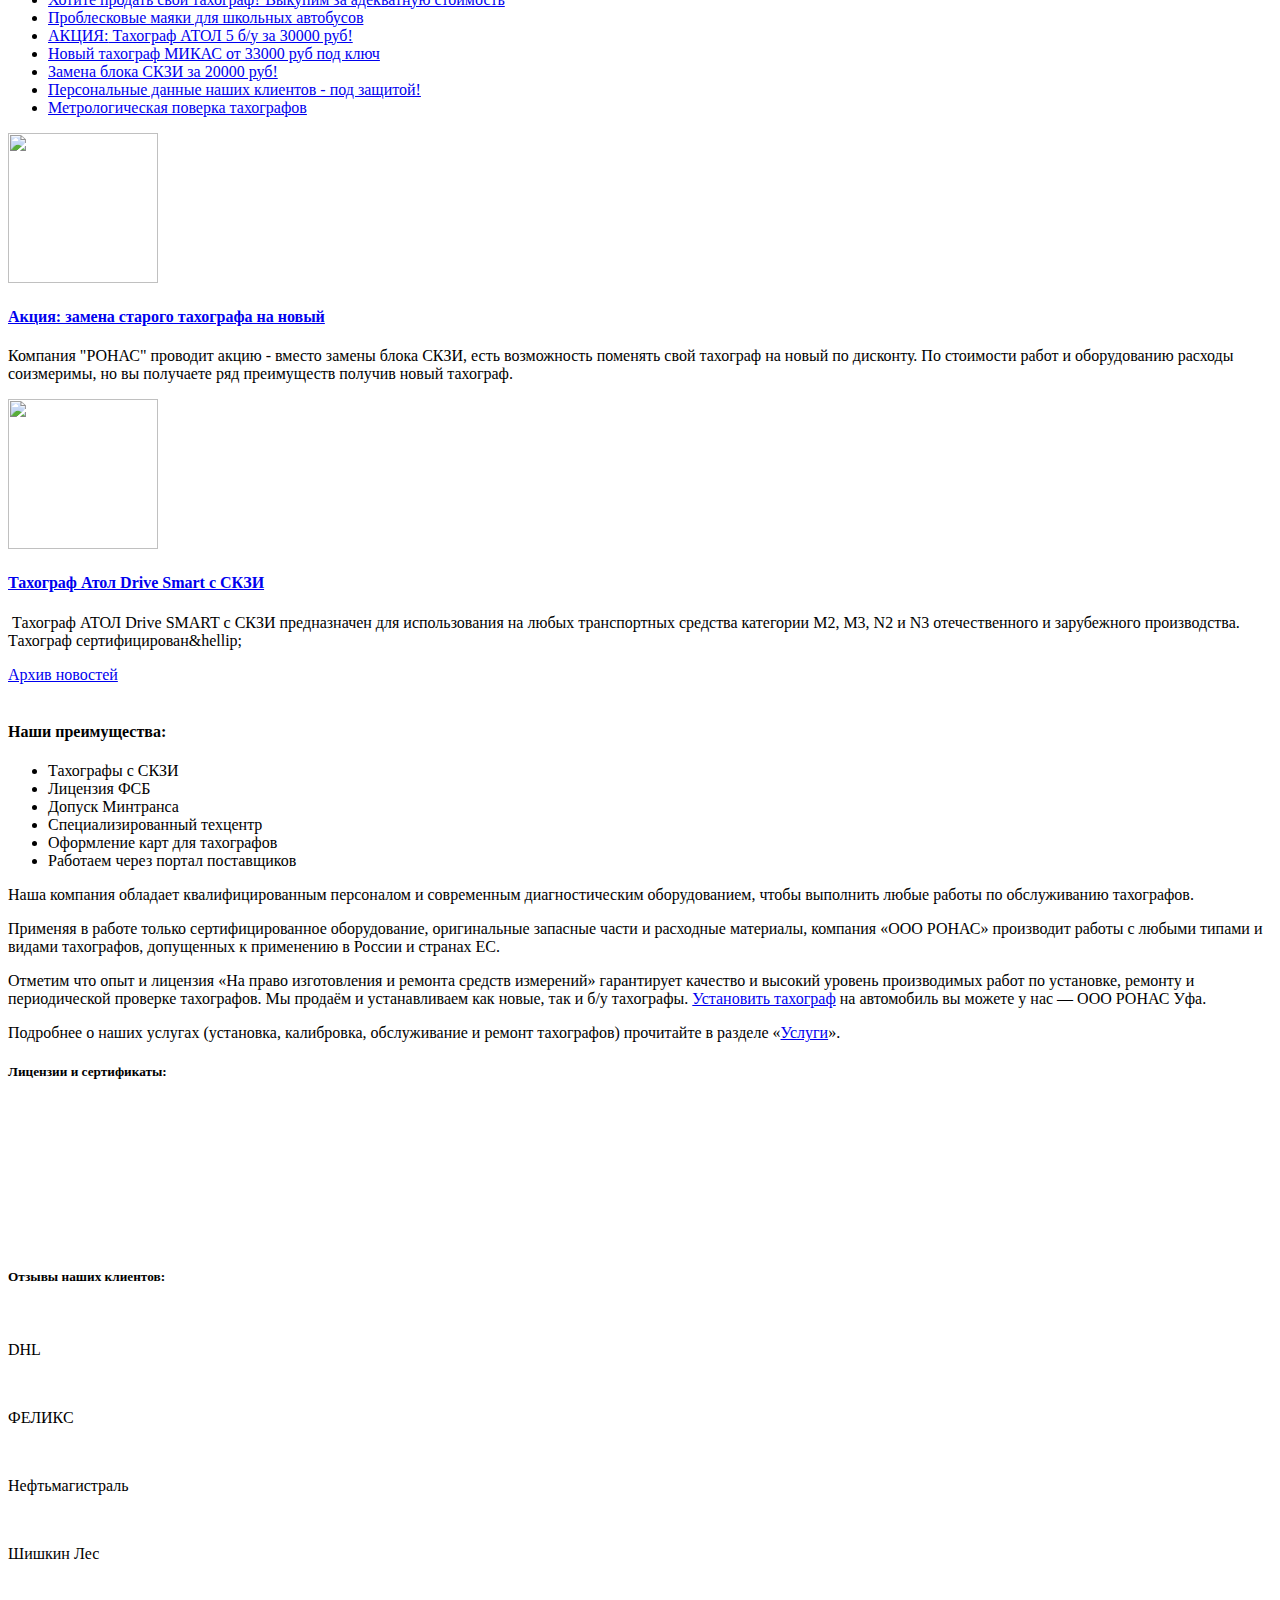
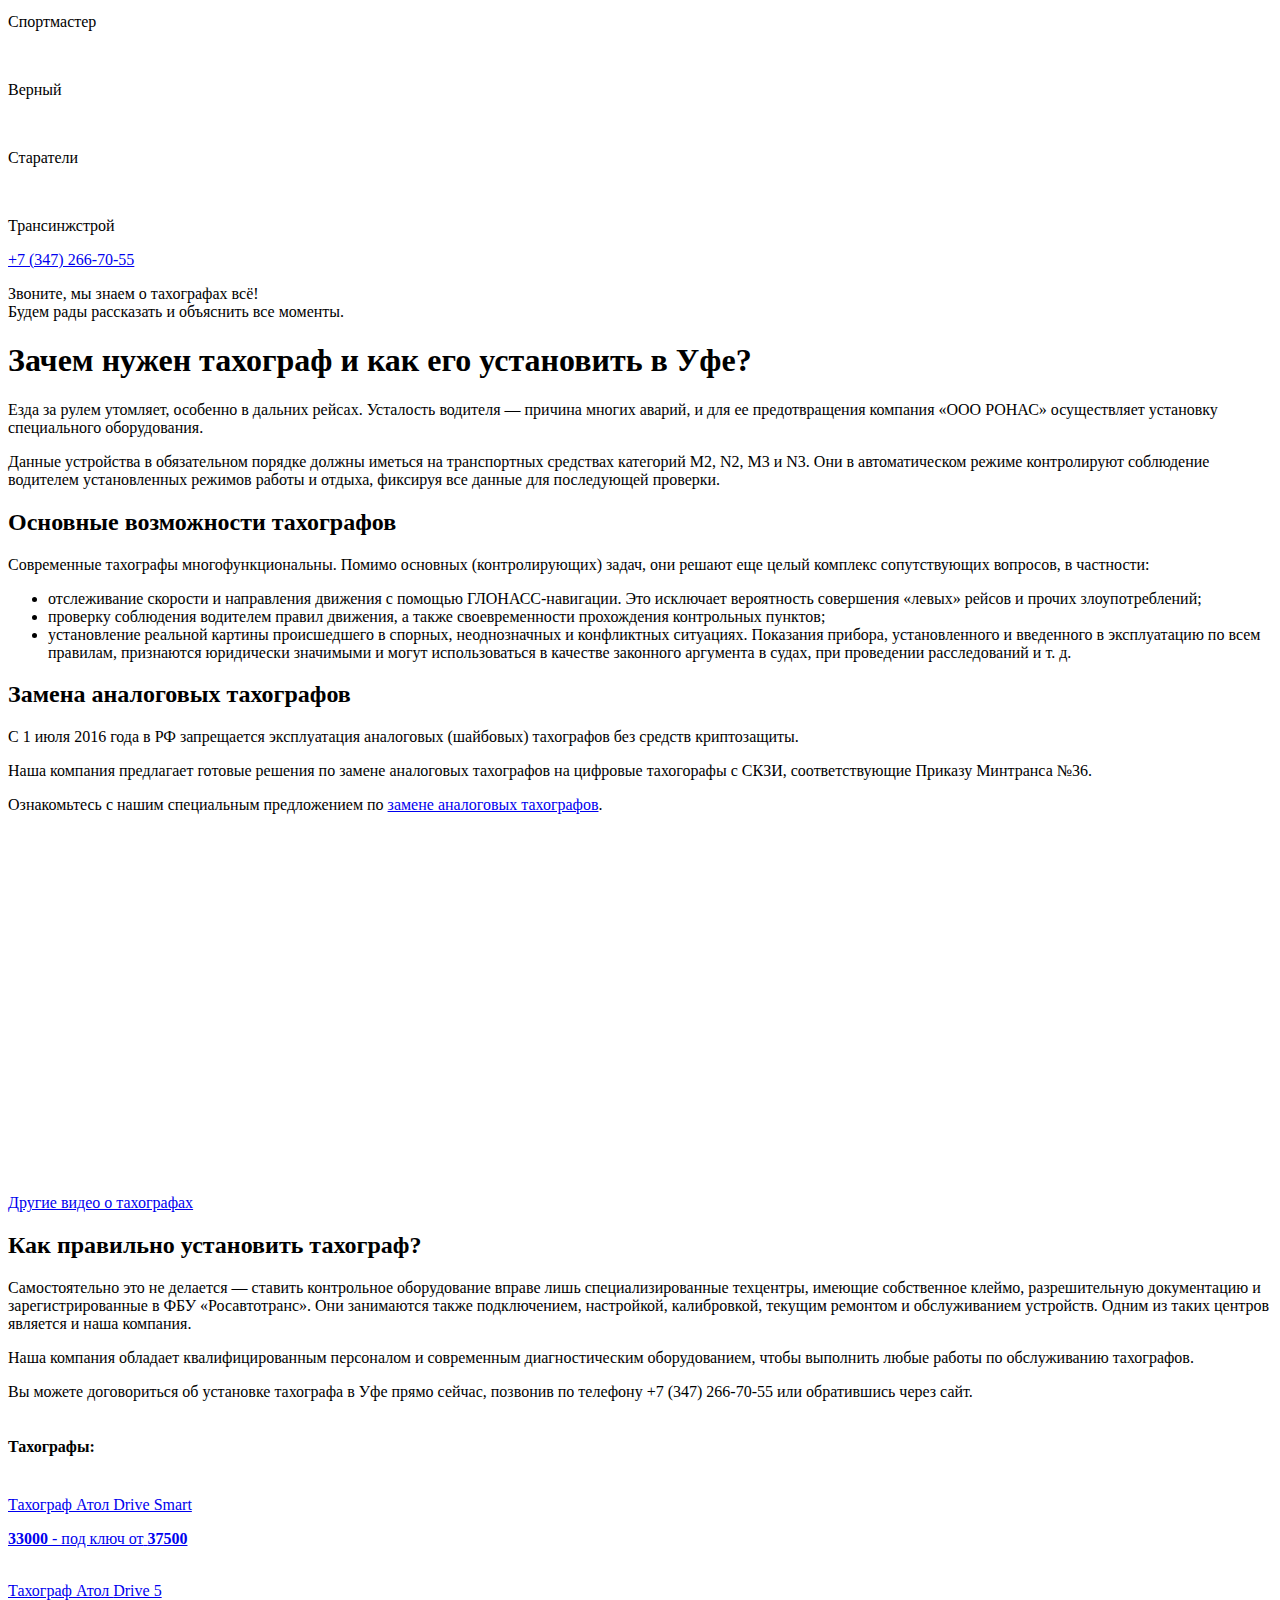
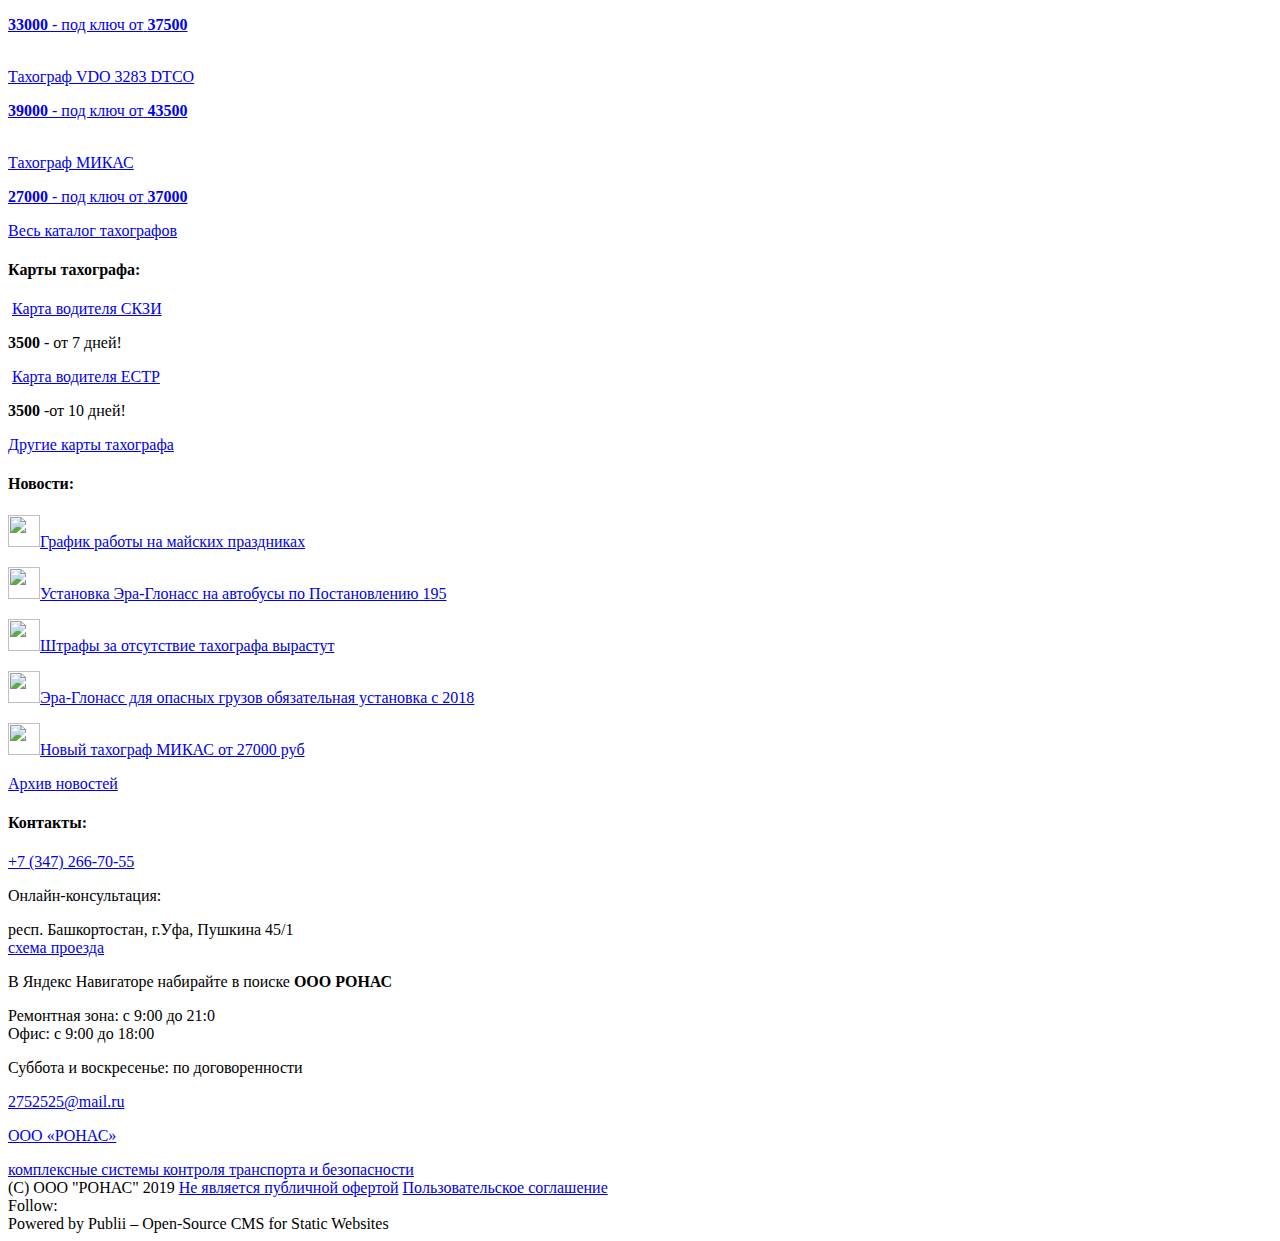
==== commit 185fe2d8: "Updated from Publii" ====
--- a/index.html
+++ b/index.html
@@ -14,11 +14,12 @@
 <link rel="alternate" type="application/json" href="https://neftekamsksmart.ru/ufa/feed.json" />
  
      
+    <base href="https://neftekamsksmart.ru/ufa/assets">
 	<link href="https://fonts.googleapis.com/css?family=Fira+Sans:400,500,700|PT+Sans+Narrow:400,700&amp;subset=cyrillic" rel="stylesheet"> 
-	<link rel="stylesheet" href="assets/themes/tahograf/css/bootstrap.min.css">
-	<link rel="stylesheet" href="assets/themes/tahograf/css/font-awesome.min.css">
-	<link rel="stylesheet" href="assets/themes/tahograf/css/jquery.fancybox.min.css">
-	<link rel="stylesheet" href="assets/themes/tahograf/css/style.css">  
+	<link rel="stylesheet" href="https://neftekamsksmart.ru/ufa/assets/themes/tahograf/css/bootstrap.min.css">
+	<link rel="stylesheet" href="https://neftekamsksmart.ru/ufa/assets/themes/tahograf/css/font-awesome.min.css">
+	<link rel="stylesheet" href="https://neftekamsksmart.ru/ufa/assets/themes/tahograf/css/jquery.fancybox.min.css">
+	<link rel="stylesheet" href="https://neftekamsksmart.ru/ufa/assets/themes/tahograf/css/style.css">  
 
     <meta name="description"  content="Компания «ООО РОНАС» осуществляет продажу и установку тахографов по выгодной стоимости. Сделать заказ можно на сайте или по телефону в Уфе +7 (347) 266-70-55." />
 
@@ -39,7 +40,7 @@
             flex: 1;
         }
     </style>
-    <script type="application/ld+json">{"@context":"http://schema.org","@type":"Organization","name":"RonasUfa","logo":"https://neftekamsksmart.ru/ufa/media/website/ronas_O.png","url":"https://neftekamsksmart.ru/ufa/index.html"}</script> 
+    <script type="application/ld+json">{"@context":"http://schema.org","@type":"Organization","name":"RonasUfa","logo":"https://neftekamsksmart.ru/ufa/media/website/ronas_O.png","url":"https://neftekamsksmart.ru/ufa/"}</script> 
     
 </head>
 <body>
@@ -87,10 +88,10 @@
 			<div id="navbar-mobile" class="navbar-collapse collapse">
                 <ul class="navbar-nav">
                         <li class="nav-item">
-                            <a class="nav-item" href="https://neftekamsksmart.ru/ufa/index.html">Главная</a>
+                            <a class="nav-item" href="https://neftekamsksmart.ru/ufa/">Главная</a>
                         </li>
                         <li class="nav-item dropdown">
-                            <a itemprop="url" href="https://neftekamsksmart.ru/ufa/author/tahograf/index.html">Тахографы<i class="fa fa-angle-down" aria-hidden="true"></i></a>
+                            <a itemprop="url" href="https://neftekamsksmart.ru/ufa/authors/tahograf/">Тахографы<i class="fa fa-angle-down" aria-hidden="true"></i></a>
                             <button class="dropdown-toggle" type="button" id="nav-tachograph" data-toggle="dropdown" aria-haspopup="true"></button>
                             
                             <div class="dropdown-menu" aria-labelledby="nav-services">
@@ -351,11 +352,14 @@
         		<div class="main-news-item">
         		    <div class="row">
         		        <div class="col-2">
-        		                  
+        		                 
+        		                <a href="https://neftekamsksmart.ru/ufa/tahograf-atol-drive-smart-s-skzi.html">
+        		                    <img width="150" height="150" src="https://neftekamsksmart.ru/ufa/media/posts/2/drive-smart.jpg" class="img-fluid wp-post-image" alt=""></a>
+        		                 
         		        </div>
         		        <div class="col-10">
         		            <h4><a href="https://neftekamsksmart.ru/ufa/tahograf-atol-drive-smart-s-skzi.html" class="link-orange">Тахограф Атол Drive Smart с СКЗИ</a></h4>
-        		            <p>Тахограф АТОЛ Drive SMART с СКЗИ предназначен для использования на любых транспортных средства категории М2, М3, N2 и N3 отечественного и зарубежного производства. Тахограф сертифицирован&amp;hellip;</p>
+        		            <p> Тахограф АТОЛ Drive SMART с СКЗИ предназначен для использования на любых транспортных средства категории М2, М3, N2 и N3 отечественного и зарубежного производства. Тахограф сертифицирован&amp;hellip;</p>
         		        </div>
         		    </div>
         		</div>
@@ -581,6 +585,14 @@
 
 				<article class="card bg-light">	
 
+						<a href="https://neftekamsksmart.ru/ufa/tahograf-atol-drive-smart-s-skzi.html">
+							<img
+								class="card-img-top"
+								src="https://neftekamsksmart.ru/ufa/media/posts/2/drive-smart.jpg"
+								sizes="(min-width: 350px) 50vw, 100vw"
+								srcset="https://neftekamsksmart.ru/ufa/media/posts/2/responsive/drive-smart-xs.jpg 350w ,https://neftekamsksmart.ru/ufa/media/posts/2/responsive/drive-smart-sm.jpg 540w"
+								alt="">
+						</a>
 			
 					<div class="card-body">
 						<p class="small">Featured</p>
@@ -590,7 +602,7 @@
 							February 16, 2020
 							</time>
 						</h6>
-						<p class="card-text">Тахограф АТОЛ Drive SMART с СКЗИ предназначен для использования на любых транспортных средства категории М2, М3, N2 и N3 отечественного и зарубежного производства. Тахограф сертифицирован&hellip;</p>
+						<p class="card-text"> Тахограф АТОЛ Drive SMART с СКЗИ предназначен для использования на любых транспортных средства категории М2, М3, N2 и N3 отечественного и зарубежного производства. Тахограф сертифицирован&hellip;</p>
 						<p class="mb-0"><a href="https://neftekamsksmart.ru/ufa/tahograf-atol-drive-smart-s-skzi.html">Read more <i class="far fa-arrow-right"></i></a></p>
 					</div>
 
@@ -691,14 +703,14 @@
                         <ul>
                                  
                                     <li>
-                                        <a href="https://neftekamsksmart.ru/ufa/author/ronas/index.html" class="authors-title">Ronas</a>
+                                        <a href="https://neftekamsksmart.ru/ufa/authors/ronas/" class="authors-title">Ronas</a>
                                         <span class="text-muted float-right">Posts: 
                                             1
                                         </span>
                                     </li>
                                  
                                     <li>
-                                        <a href="https://neftekamsksmart.ru/ufa/author/tahograf/index.html" class="authors-title">tahograf</a>
+                                        <a href="https://neftekamsksmart.ru/ufa/authors/tahograf/" class="authors-title">tahograf</a>
                                         <span class="text-muted float-right">Posts: 
                                             1
                                         </span>
@@ -717,7 +729,11 @@
                 
                 <article class="mb-5">
                 
-                      
+                     
+                    <a href="https://neftekamsksmart.ru/ufa/tahograf-atol-drive-smart-s-skzi.html">
+                        <img src="https://neftekamsksmart.ru/ufa/media/posts/2/drive-smart.jpg" sizes="(min-width: 350px) 50vw, 100vw" srcset="https://neftekamsksmart.ru/ufa/media/posts/2/responsive/drive-smart-xs.jpg 350w ,https://neftekamsksmart.ru/ufa/media/posts/2/responsive/drive-smart-sm.jpg 540w" alt="">
+                    </a>
+                     
                 
                     <header>
                         <h2>
@@ -736,7 +752,7 @@
                                 </span>&#32;
                         
                                 By  
-                                <a href="https://neftekamsksmart.ru/ufa/author/tahograf/index.html" title="tahograf">tahograf</a> 
+                                <a href="https://neftekamsksmart.ru/ufa/authors/tahograf/" title="tahograf">tahograf</a> 
                                 on <time datetime="February 16, 2020"> 
                                 February 16, 2020 
                                 </time>
@@ -746,7 +762,7 @@
                     </header>
                 
                     <section>
-                        <p>Тахограф АТОЛ Drive SMART с СКЗИ предназначен для использования на любых транспортных средства категории М2, М3, N2 и N3 отечественного и зарубежного производства. Тахограф сертифицирован&hellip;</p>
+                        <p> Тахограф АТОЛ Drive SMART с СКЗИ предназначен для использования на любых транспортных средства категории М2, М3, N2 и N3 отечественного и зарубежного производства. Тахограф сертифицирован&hellip;</p>
                         <p><a href="https://neftekamsksmart.ru/ufa/tahograf-atol-drive-smart-s-skzi.html">Read more <i class="far fa-arrow-right"></i></a></p>
                     </section>
                 
@@ -1027,11 +1043,11 @@
                             -->
 	</footer>
    
-    <script src="assets/themes/tahograf/js/jquery-3.3.1.min.js"></script>
-	<script src="assets/themes/tahograf/js/popper.min.js"></script>
-	<script src="assets/themes/tahograf/js/bootstrap.min.js"></script>
-	<script src="assets/themes/tahograf/js/jquery.fancybox.min.js"></script>
-	<script src="assets/themes/tahograf/js/custom.js"></script>
+    <script src="https://neftekamsksmart.ru/ufa/assets/themes/tahograf/js/jquery-3.3.1.min.js"></script>
+	<script src="https://neftekamsksmart.ru/ufa/assets/themes/tahograf/js/popper.min.js"></script>
+	<script src="https://neftekamsksmart.ru/ufa/assets/themes/tahograf/js/bootstrap.min.js"></script>
+	<script src="https://neftekamsksmart.ru/ufa/assets/themes/tahograf/js/jquery.fancybox.min.js"></script>
+	<script src="https://neftekamsksmart.ru/ufa/assets/themes/tahograf/js/custom.js"></script>
 
 	<!--script type='text/javascript' src='wp-includes/js/jquery/jquery.js?ver=1.12.4'></script>
 	<script type='text/javascript' src='wp-includes/js/jquery/jquery-migrate.min.js?ver=1.4.1'></script>
